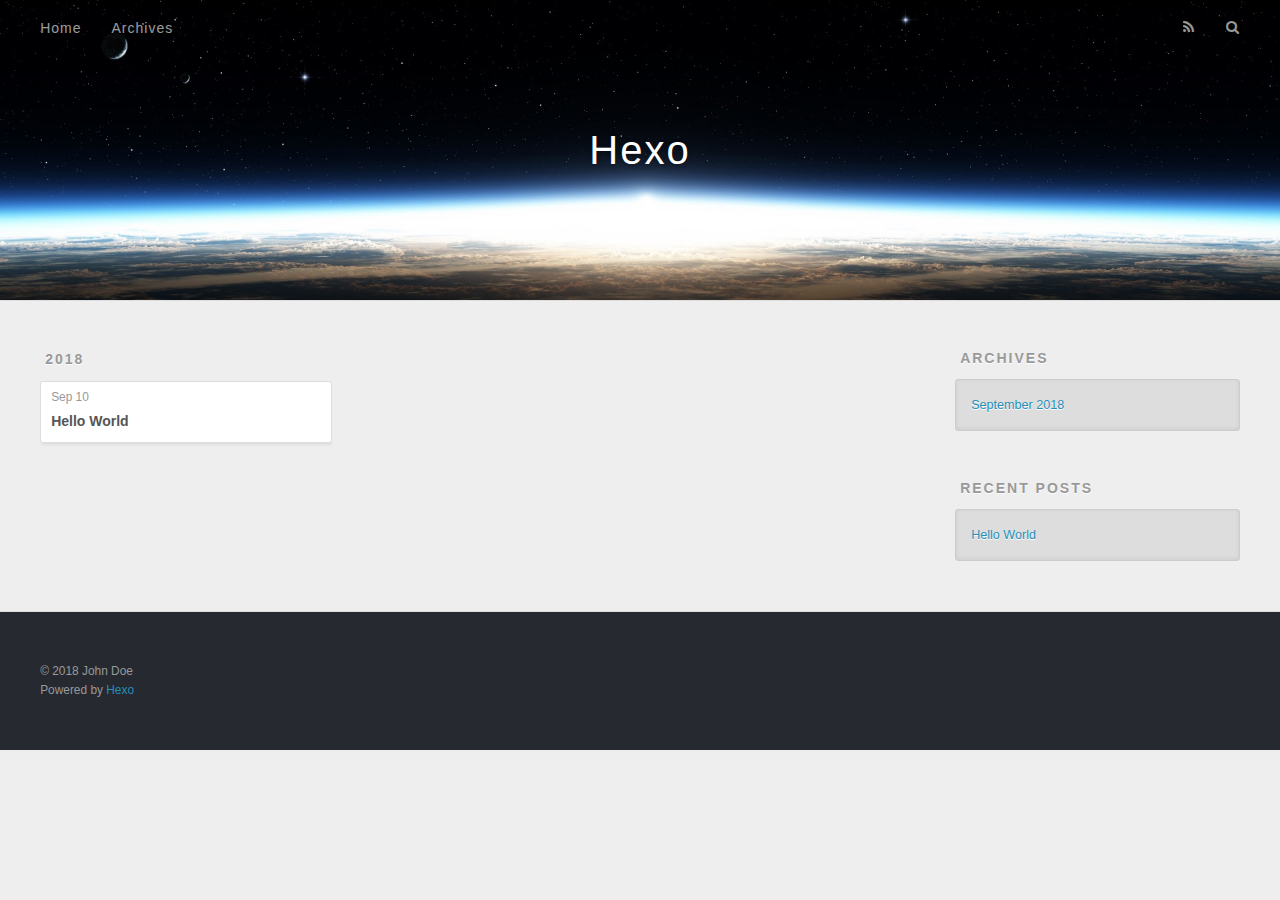
==== archives/index.html @ cf7e6a60 "Site updated: 2018-09-10 21:52:51" ====
<!DOCTYPE html>
<html>
<head>
  <meta charset="utf-8">
  

  
  <title>Archives | Hexo</title>
  <meta name="viewport" content="width=device-width, initial-scale=1, maximum-scale=1">
  <meta property="og:type" content="website">
<meta property="og:title" content="Hexo">
<meta property="og:url" content="http://yoursite.com/archives/index.html">
<meta property="og:site_name" content="Hexo">
<meta property="og:locale" content="default">
<meta name="twitter:card" content="summary">
<meta name="twitter:title" content="Hexo">
  
    <link rel="alternate" href="/atom.xml" title="Hexo" type="application/atom+xml">
  
  
    <link rel="icon" href="/favicon.png">
  
  
    <link href="//fonts.googleapis.com/css?family=Source+Code+Pro" rel="stylesheet" type="text/css">
  
  <link rel="stylesheet" href="/css/style.css">
</head>

<body>
  <div id="container">
    <div id="wrap">
      <header id="header">
  <div id="banner"></div>
  <div id="header-outer" class="outer">
    <div id="header-title" class="inner">
      <h1 id="logo-wrap">
        <a href="/" id="logo">Hexo</a>
      </h1>
      
    </div>
    <div id="header-inner" class="inner">
      <nav id="main-nav">
        <a id="main-nav-toggle" class="nav-icon"></a>
        
          <a class="main-nav-link" href="/">Home</a>
        
          <a class="main-nav-link" href="/archives">Archives</a>
        
      </nav>
      <nav id="sub-nav">
        
          <a id="nav-rss-link" class="nav-icon" href="/atom.xml" title="RSS Feed"></a>
        
        <a id="nav-search-btn" class="nav-icon" title="Search"></a>
      </nav>
      <div id="search-form-wrap">
        <form action="//google.com/search" method="get" accept-charset="UTF-8" class="search-form"><input type="search" name="q" class="search-form-input" placeholder="Search"><button type="submit" class="search-form-submit">&#xF002;</button><input type="hidden" name="sitesearch" value="http://yoursite.com"></form>
      </div>
    </div>
  </div>
</header>
      <div class="outer">
        <section id="main">
  
  
    
    
      
      
      <section class="archives-wrap">
        <div class="archive-year-wrap">
          <a href="/archives/2018" class="archive-year">2018</a>
        </div>
        <div class="archives">
    
    <article class="archive-article archive-type-post">
  <div class="archive-article-inner">
    <header class="archive-article-header">
      <a href="/2018/09/10/hello-world/" class="archive-article-date">
  <time datetime="2018-09-10T13:41:42.374Z" itemprop="datePublished">Sep 10</time>
</a>
      
  
    <h1 itemprop="name">
      <a class="archive-article-title" href="/2018/09/10/hello-world/">Hello World</a>
    </h1>
  

    </header>
  </div>
</article>
  
  
    </div></section>
  


</section>
        
          <aside id="sidebar">
  
    

  
    

  
    
  
    
  <div class="widget-wrap">
    <h3 class="widget-title">Archives</h3>
    <div class="widget">
      <ul class="archive-list"><li class="archive-list-item"><a class="archive-list-link" href="/archives/2018/09/">September 2018</a></li></ul>
    </div>
  </div>


  
    
  <div class="widget-wrap">
    <h3 class="widget-title">Recent Posts</h3>
    <div class="widget">
      <ul>
        
          <li>
            <a href="/2018/09/10/hello-world/">Hello World</a>
          </li>
        
      </ul>
    </div>
  </div>

  
</aside>
        
      </div>
      <footer id="footer">
  
  <div class="outer">
    <div id="footer-info" class="inner">
      &copy; 2018 John Doe<br>
      Powered by <a href="http://hexo.io/" target="_blank">Hexo</a>
    </div>
  </div>
</footer>
    </div>
    <nav id="mobile-nav">
  
    <a href="/" class="mobile-nav-link">Home</a>
  
    <a href="/archives" class="mobile-nav-link">Archives</a>
  
</nav>
    

<script src="//ajax.googleapis.com/ajax/libs/jquery/2.0.3/jquery.min.js"></script>


  <link rel="stylesheet" href="/fancybox/jquery.fancybox.css">
  <script src="/fancybox/jquery.fancybox.pack.js"></script>


<script src="/js/script.js"></script>



  </div>
</body>
</html>
---- css/style.css ----
body {
  width: 100%;
}
body:before,
body:after {
  content: "";
  display: table;
}
body:after {
  clear: both;
}
html,
body,
div,
span,
applet,
object,
iframe,
h1,
h2,
h3,
h4,
h5,
h6,
p,
blockquote,
pre,
a,
abbr,
acronym,
address,
big,
cite,
code,
del,
dfn,
em,
img,
ins,
kbd,
q,
s,
samp,
small,
strike,
strong,
sub,
sup,
tt,
var,
dl,
dt,
dd,
ol,
ul,
li,
fieldset,
form,
label,
legend,
table,
caption,
tbody,
tfoot,
thead,
tr,
th,
td {
  margin: 0;
  padding: 0;
  border: 0;
  outline: 0;
  font-weight: inherit;
  font-style: inherit;
  font-family: inherit;
  font-size: 100%;
  vertical-align: baseline;
}
body {
  line-height: 1;
  color: #000;
  background: #fff;
}
ol,
ul {
  list-style: none;
}
table {
  border-collapse: separate;
  border-spacing: 0;
  vertical-align: middle;
}
caption,
th,
td {
  text-align: left;
  font-weight: normal;
  vertical-align: middle;
}
a img {
  border: none;
}
input,
button {
  margin: 0;
  padding: 0;
}
input::-moz-focus-inner,
button::-moz-focus-inner {
  border: 0;
  padding: 0;
}
@font-face {
  font-family: FontAwesome;
  font-style: normal;
  font-weight: normal;
  src: url("fonts/fontawesome-webfont.eot?v=#4.0.3");
  src: url("fonts/fontawesome-webfont.eot?#iefix&v=#4.0.3") format("embedded-opentype"), url("fonts/fontawesome-webfont.woff?v=#4.0.3") format("woff"), url("fonts/fontawesome-webfont.ttf?v=#4.0.3") format("truetype"), url("fonts/fontawesome-webfont.svg#fontawesomeregular?v=#4.0.3") format("svg");
}
html,
body,
#container {
  height: 100%;
}
body {
  background: #eee;
  font: 14px -apple-system, BlinkMacSystemFont, "Segoe UI", "Roboto", "Oxygen", "Ubuntu", "Cantarell", "Fira Sans", "Droid Sans", "Helvetica Neue", sans-serif;
  -webkit-text-size-adjust: 100%;
}
.outer {
  max-width: 1220px;
  margin: 0 auto;
  padding: 0 20px;
}
.outer:before,
.outer:after {
  content: "";
  display: table;
}
.outer:after {
  clear: both;
}
.inner {
  display: inline;
  float: left;
  width: 98.33333333333333%;
  margin: 0 0.833333333333333%;
}
.left,
.alignleft {
  float: left;
}
.right,
.alignright {
  float: right;
}
.clear {
  clear: both;
}
#container {
  position: relative;
}
.mobile-nav-on {
  overflow: hidden;
}
#wrap {
  height: 100%;
  width: 100%;
  position: absolute;
  top: 0;
  left: 0;
  -webkit-transition: 0.2s ease-out;
  -moz-transition: 0.2s ease-out;
  -ms-transition: 0.2s ease-out;
  transition: 0.2s ease-out;
  z-index: 1;
  background: #eee;
}
.mobile-nav-on #wrap {
  left: 280px;
}
@media screen and (min-width: 768px) {
  #main {
    display: inline;
    float: left;
    width: 73.33333333333333%;
    margin: 0 0.833333333333333%;
  }
}
.article-date,
.article-category-link,
.archive-year,
.widget-title {
  text-decoration: none;
  text-transform: uppercase;
  letter-spacing: 2px;
  color: #999;
  margin-bottom: 1em;
  margin-left: 5px;
  line-height: 1em;
  text-shadow: 0 1px #fff;
  font-weight: bold;
}
.article-inner,
.archive-article-inner {
  background: #fff;
  -webkit-box-shadow: 1px 2px 3px #ddd;
  box-shadow: 1px 2px 3px #ddd;
  border: 1px solid #ddd;
  border-radius: 3px;
}
.article-entry h1,
.widget h1 {
  font-size: 2em;
}
.article-entry h2,
.widget h2 {
  font-size: 1.5em;
}
.article-entry h3,
.widget h3 {
  font-size: 1.3em;
}
.article-entry h4,
.widget h4 {
  font-size: 1.2em;
}
.article-entry h5,
.widget h5 {
  font-size: 1em;
}
.article-entry h6,
.widget h6 {
  font-size: 1em;
  color: #999;
}
.article-entry hr,
.widget hr {
  border: 1px dashed #ddd;
}
.article-entry strong,
.widget strong {
  font-weight: bold;
}
.article-entry em,
.widget em,
.article-entry cite,
.widget cite {
  font-style: italic;
}
.article-entry sup,
.widget sup,
.article-entry sub,
.widget sub {
  font-size: 0.75em;
  line-height: 0;
  position: relative;
  vertical-align: baseline;
}
.article-entry sup,
.widget sup {
  top: -0.5em;
}
.article-entry sub,
.widget sub {
  bottom: -0.2em;
}
.article-entry small,
.widget small {
  font-size: 0.85em;
}
.article-entry acronym,
.widget acronym,
.article-entry abbr,
.widget abbr {
  border-bottom: 1px dotted;
}
.article-entry ul,
.widget ul,
.article-entry ol,
.widget ol,
.article-entry dl,
.widget dl {
  margin: 0 20px;
  line-height: 1.6em;
}
.article-entry ul ul,
.widget ul ul,
.article-entry ol ul,
.widget ol ul,
.article-entry ul ol,
.widget ul ol,
.article-entry ol ol,
.widget ol ol {
  margin-top: 0;
  margin-bottom: 0;
}
.article-entry ul,
.widget ul {
  list-style: disc;
}
.article-entry ol,
.widget ol {
  list-style: decimal;
}
.article-entry dt,
.widget dt {
  font-weight: bold;
}
#header {
  height: 300px;
  position: relative;
  border-bottom: 1px solid #ddd;
}
#header:before,
#header:after {
  content: "";
  position: absolute;
  left: 0;
  right: 0;
  height: 40px;
}
#header:before {
  top: 0;
  background: -webkit-linear-gradient(rgba(0,0,0,0.2), transparent);
  background: -moz-linear-gradient(rgba(0,0,0,0.2), transparent);
  background: -ms-linear-gradient(rgba(0,0,0,0.2), transparent);
  background: linear-gradient(rgba(0,0,0,0.2), transparent);
}
#header:after {
  bottom: 0;
  background: -webkit-linear-gradient(transparent, rgba(0,0,0,0.2));
  background: -moz-linear-gradient(transparent, rgba(0,0,0,0.2));
  background: -ms-linear-gradient(transparent, rgba(0,0,0,0.2));
  background: linear-gradient(transparent, rgba(0,0,0,0.2));
}
#header-outer {
  height: 100%;
  position: relative;
}
#header-inner {
  position: relative;
  overflow: hidden;
}
#banner {
  position: absolute;
  top: 0;
  left: 0;
  width: 100%;
  height: 100%;
  background: url("images/banner.jpg") center #000;
  -webkit-background-size: cover;
  -moz-background-size: cover;
  background-size: cover;
  z-index: -1;
}
#header-title {
  text-align: center;
  height: 40px;
  position: absolute;
  top: 50%;
  left: 0;
  margin-top: -20px;
}
#logo,
#subtitle {
  text-decoration: none;
  color: #fff;
  font-weight: 300;
  text-shadow: 0 1px 4px rgba(0,0,0,0.3);
}
#logo {
  font-size: 40px;
  line-height: 40px;
  letter-spacing: 2px;
}
#subtitle {
  font-size: 16px;
  line-height: 16px;
  letter-spacing: 1px;
}
#subtitle-wrap {
  margin-top: 16px;
}
#main-nav {
  float: left;
  margin-left: -15px;
}
.nav-icon,
.main-nav-link {
  float: left;
  color: #fff;
  opacity: 0.6;
  text-decoration: none;
  text-shadow: 0 1px rgba(0,0,0,0.2);
  -webkit-transition: opacity 0.2s;
  -moz-transition: opacity 0.2s;
  -ms-transition: opacity 0.2s;
  transition: opacity 0.2s;
  display: block;
  padding: 20px 15px;
}
.nav-icon:hover,
.main-nav-link:hover {
  opacity: 1;
}
.nav-icon {
  font-family: FontAwesome;
  text-align: center;
  font-size: 14px;
  width: 14px;
  height: 14px;
  padding: 20px 15px;
  position: relative;
  cursor: pointer;
}
.main-nav-link {
  font-weight: 300;
  letter-spacing: 1px;
}
@media screen and (max-width: 479px) {
  .main-nav-link {
    display: none;
  }
}
#main-nav-toggle {
  display: none;
}
#main-nav-toggle:before {
  content: "\f0c9";
}
@media screen and (max-width: 479px) {
  #main-nav-toggle {
    display: block;
  }
}
#sub-nav {
  float: right;
  margin-right: -15px;
}
#nav-rss-link:before {
  content: "\f09e";
}
#nav-search-btn:before {
  content: "\f002";
}
#search-form-wrap {
  position: absolute;
  top: 15px;
  width: 150px;
  height: 30px;
  right: -150px;
  opacity: 0;
  -webkit-transition: 0.2s ease-out;
  -moz-transition: 0.2s ease-out;
  -ms-transition: 0.2s ease-out;
  transition: 0.2s ease-out;
}
#search-form-wrap.on {
  opacity: 1;
  right: 0;
}
@media screen and (max-width: 479px) {
  #search-form-wrap {
    width: 100%;
    right: -100%;
  }
}
.search-form {
  position: absolute;
  top: 0;
  left: 0;
  right: 0;
  background: #fff;
  padding: 5px 15px;
  border-radius: 15px;
  -webkit-box-shadow: 0 0 10px rgba(0,0,0,0.3);
  box-shadow: 0 0 10px rgba(0,0,0,0.3);
}
.search-form-input {
  border: none;
  background: none;
  color: #555;
  width: 100%;
  font: 13px -apple-system, BlinkMacSystemFont, "Segoe UI", "Roboto", "Oxygen", "Ubuntu", "Cantarell", "Fira Sans", "Droid Sans", "Helvetica Neue", sans-serif;
  outline: none;
}
.search-form-input::-webkit-search-results-decoration,
.search-form-input::-webkit-search-cancel-button {
  -webkit-appearance: none;
}
.search-form-submit {
  position: absolute;
  top: 50%;
  right: 10px;
  margin-top: -7px;
  font: 13px FontAwesome;
  border: none;
  background: none;
  color: #bbb;
  cursor: pointer;
}
.search-form-submit:hover,
.search-form-submit:focus {
  color: #777;
}
.article {
  margin: 50px 0;
}
.article-inner {
  overflow: hidden;
}
.article-meta:before,
.article-meta:after {
  content: "";
  display: table;
}
.article-meta:after {
  clear: both;
}
.article-date {
  float: left;
}
.article-category {
  float: left;
  line-height: 1em;
  color: #ccc;
  text-shadow: 0 1px #fff;
  margin-left: 8px;
}
.article-category:before {
  content: "\2022";
}
.article-category-link {
  margin: 0 12px 1em;
}
.article-header {
  padding: 20px 20px 0;
}
.article-title {
  text-decoration: none;
  font-size: 2em;
  font-weight: bold;
  color: #555;
  line-height: 1.1em;
  -webkit-transition: color 0.2s;
  -moz-transition: color 0.2s;
  -ms-transition: color 0.2s;
  transition: color 0.2s;
}
a.article-title:hover {
  color: #258fb8;
}
.article-entry {
  color: #555;
  padding: 0 20px;
}
.article-entry:before,
.article-entry:after {
  content: "";
  display: table;
}
.article-entry:after {
  clear: both;
}
.article-entry p,
.article-entry table {
  line-height: 1.6em;
  margin: 1.6em 0;
}
.article-entry h1,
.article-entry h2,
.article-entry h3,
.article-entry h4,
.article-entry h5,
.article-entry h6 {
  font-weight: bold;
}
.article-entry h1,
.article-entry h2,
.article-entry h3,
.article-entry h4,
.article-entry h5,
.article-entry h6 {
  line-height: 1.1em;
  margin: 1.1em 0;
}
.article-entry a {
  color: #258fb8;
  text-decoration: none;
}
.article-entry a:hover {
  text-decoration: underline;
}
.article-entry ul,
.article-entry ol,
.article-entry dl {
  margin-top: 1.6em;
  margin-bottom: 1.6em;
}
.article-entry img,
.article-entry video {
  max-width: 100%;
  height: auto;
  display: block;
  margin: auto;
}
.article-entry iframe {
  border: none;
}
.article-entry table {
  width: 100%;
  border-collapse: collapse;
  border-spacing: 0;
}
.article-entry th {
  font-weight: bold;
  border-bottom: 3px solid #ddd;
  padding-bottom: 0.5em;
}
.article-entry td {
  border-bottom: 1px solid #ddd;
  padding: 10px 0;
}
.article-entry blockquote {
  font-family: Georgia, "Times New Roman", serif;
  font-size: 1.4em;
  margin: 1.6em 20px;
  text-align: center;
}
.article-entry blockquote footer {
  font-size: 14px;
  margin: 1.6em 0;
  font-family: -apple-system, BlinkMacSystemFont, "Segoe UI", "Roboto", "Oxygen", "Ubuntu", "Cantarell", "Fira Sans", "Droid Sans", "Helvetica Neue", sans-serif;
}
.article-entry blockquote footer cite:before {
  content: "—";
  padding: 0 0.5em;
}
.article-entry .pullquote {
  text-align: left;
  width: 45%;
  margin: 0;
}
.article-entry .pullquote.left {
  margin-left: 0.5em;
  margin-right: 1em;
}
.article-entry .pullquote.right {
  margin-right: 0.5em;
  margin-left: 1em;
}
.article-entry .caption {
  color: #999;
  display: block;
  font-size: 0.9em;
  margin-top: 0.5em;
  position: relative;
  text-align: center;
}
.article-entry .video-container {
  position: relative;
  padding-top: 56.25%;
  height: 0;
  overflow: hidden;
}
.article-entry .video-container iframe,
.article-entry .video-container object,
.article-entry .video-container embed {
  position: absolute;
  top: 0;
  left: 0;
  width: 100%;
  height: 100%;
  margin-top: 0;
}
.article-more-link a {
  display: inline-block;
  line-height: 1em;
  padding: 6px 15px;
  border-radius: 15px;
  background: #eee;
  color: #999;
  text-shadow: 0 1px #fff;
  text-decoration: none;
}
.article-more-link a:hover {
  background: #258fb8;
  color: #fff;
  text-decoration: none;
  text-shadow: 0 1px #1e7293;
}
.article-footer {
  font-size: 0.85em;
  line-height: 1.6em;
  border-top: 1px solid #ddd;
  padding-top: 1.6em;
  margin: 0 20px 20px;
}
.article-footer:before,
.article-footer:after {
  content: "";
  display: table;
}
.article-footer:after {
  clear: both;
}
.article-footer a {
  color: #999;
  text-decoration: none;
}
.article-footer a:hover {
  color: #555;
}
.article-tag-list-item {
  float: left;
  margin-right: 10px;
}
.article-tag-list-link:before {
  content: "#";
}
.article-comment-link {
  float: right;
}
.article-comment-link:before {
  content: "\f075";
  font-family: FontAwesome;
  padding-right: 8px;
}
.article-share-link {
  cursor: pointer;
  float: right;
  margin-left: 20px;
}
.article-share-link:before {
  content: "\f064";
  font-family: FontAwesome;
  padding-right: 6px;
}
#article-nav {
  position: relative;
}
#article-nav:before,
#article-nav:after {
  content: "";
  display: table;
}
#article-nav:after {
  clear: both;
}
@media screen and (min-width: 768px) {
  #article-nav {
    margin: 50px 0;
  }
  #article-nav:before {
    width: 8px;
    height: 8px;
    position: absolute;
    top: 50%;
    left: 50%;
    margin-top: -4px;
    margin-left: -4px;
    content: "";
    border-radius: 50%;
    background: #ddd;
    -webkit-box-shadow: 0 1px 2px #fff;
    box-shadow: 0 1px 2px #fff;
  }
}
.article-nav-link-wrap {
  text-decoration: none;
  text-shadow: 0 1px #fff;
  color: #999;
  -webkit-box-sizing: border-box;
  -moz-box-sizing: border-box;
  box-sizing: border-box;
  margin-top: 50px;
  text-align: center;
  display: block;
}
.article-nav-link-wrap:hover {
  color: #555;
}
@media screen and (min-width: 768px) {
  .article-nav-link-wrap {
    width: 50%;
    margin-top: 0;
  }
}
@media screen and (min-width: 768px) {
  #article-nav-newer {
    float: left;
    text-align: right;
    padding-right: 20px;
  }
}
@media screen and (min-width: 768px) {
  #article-nav-older {
    float: right;
    text-align: left;
    padding-left: 20px;
  }
}
.article-nav-caption {
  text-transform: uppercase;
  letter-spacing: 2px;
  color: #ddd;
  line-height: 1em;
  font-weight: bold;
}
#article-nav-newer .article-nav-caption {
  margin-right: -2px;
}
.article-nav-title {
  font-size: 0.85em;
  line-height: 1.6em;
  margin-top: 0.5em;
}
.article-share-box {
  position: absolute;
  display: none;
  background: #fff;
  -webkit-box-shadow: 1px 2px 10px rgba(0,0,0,0.2);
  box-shadow: 1px 2px 10px rgba(0,0,0,0.2);
  border-radius: 3px;
  margin-left: -145px;
  overflow: hidden;
  z-index: 1;
}
.article-share-box.on {
  display: block;
}
.article-share-input {
  width: 100%;
  background: none;
  -webkit-box-sizing: border-box;
  -moz-box-sizing: border-box;
  box-sizing: border-box;
  font: 14px -apple-system, BlinkMacSystemFont, "Segoe UI", "Roboto", "Oxygen", "Ubuntu", "Cantarell", "Fira Sans", "Droid Sans", "Helvetica Neue", sans-serif;
  padding: 0 15px;
  color: #555;
  outline: none;
  border: 1px solid #ddd;
  border-radius: 3px 3px 0 0;
  height: 36px;
  line-height: 36px;
}
.article-share-links {
  background: #eee;
}
.article-share-links:before,
.article-share-links:after {
  content: "";
  display: table;
}
.article-share-links:after {
  clear: both;
}
.article-share-twitter,
.article-share-facebook,
.article-share-pinterest,
.article-share-google {
  width: 50px;
  height: 36px;
  display: block;
  float: left;
  position: relative;
  color: #999;
  text-shadow: 0 1px #fff;
}
.article-share-twitter:before,
.article-share-facebook:before,
.article-share-pinterest:before,
.article-share-google:before {
  font-size: 20px;
  font-family: FontAwesome;
  width: 20px;
  height: 20px;
  position: absolute;
  top: 50%;
  left: 50%;
  margin-top: -10px;
  margin-left: -10px;
  text-align: center;
}
.article-share-twitter:hover,
.article-share-facebook:hover,
.article-share-pinterest:hover,
.article-share-google:hover {
  color: #fff;
}
.article-share-twitter:before {
  content: "\f099";
}
.article-share-twitter:hover {
  background: #00aced;
  text-shadow: 0 1px #008abe;
}
.article-share-facebook:before {
  content: "\f09a";
}
.article-share-facebook:hover {
  background: #3b5998;
  text-shadow: 0 1px #2f477a;
}
.article-share-pinterest:before {
  content: "\f0d2";
}
.article-share-pinterest:hover {
  background: #cb2027;
  text-shadow: 0 1px #a21a1f;
}
.article-share-google:before {
  content: "\f0d5";
}
.article-share-google:hover {
  background: #dd4b39;
  text-shadow: 0 1px #be3221;
}
.article-gallery {
  background: #000;
  position: relative;
}
.article-gallery-photos {
  position: relative;
  overflow: hidden;
}
.article-gallery-img {
  display: none;
  max-width: 100%;
}
.article-gallery-img:first-child {
  display: block;
}
.article-gallery-img.loaded {
  position: absolute;
  display: block;
}
.article-gallery-img img {
  display: block;
  max-width: 100%;
  margin: 0 auto;
}
#comments {
  background: #fff;
  -webkit-box-shadow: 1px 2px 3px #ddd;
  box-shadow: 1px 2px 3px #ddd;
  padding: 20px;
  border: 1px solid #ddd;
  border-radius: 3px;
  margin: 50px 0;
}
#comments a {
  color: #258fb8;
}
.archives-wrap {
  margin: 50px 0;
}
.archives:before,
.archives:after {
  content: "";
  display: table;
}
.archives:after {
  clear: both;
}
.archive-year-wrap {
  margin-bottom: 1em;
}
.archives {
  -webkit-column-gap: 10px;
  -moz-column-gap: 10px;
  column-gap: 10px;
}
@media screen and (min-width: 480px) and (max-width: 767px) {
  .archives {
    -webkit-column-count: 2;
    -moz-column-count: 2;
    column-count: 2;
  }
}
@media screen and (min-width: 768px) {
  .archives {
    -webkit-column-count: 3;
    -moz-column-count: 3;
    column-count: 3;
  }
}
.archive-article {
  -webkit-column-break-inside: avoid;
  page-break-inside: avoid;
  overflow: hidden;
  break-inside: avoid-column;
}
.archive-article-inner {
  padding: 10px;
  margin-bottom: 15px;
}
.archive-article-title {
  text-decoration: none;
  font-weight: bold;
  color: #555;
  -webkit-transition: color 0.2s;
  -moz-transition: color 0.2s;
  -ms-transition: color 0.2s;
  transition: color 0.2s;
  line-height: 1.6em;
}
.archive-article-title:hover {
  color: #258fb8;
}
.archive-article-footer {
  margin-top: 1em;
}
.archive-article-date {
  color: #999;
  text-decoration: none;
  font-size: 0.85em;
  line-height: 1em;
  margin-bottom: 0.5em;
  display: block;
}
#page-nav {
  margin: 50px auto;
  background: #fff;
  -webkit-box-shadow: 1px 2px 3px #ddd;
  box-shadow: 1px 2px 3px #ddd;
  border: 1px solid #ddd;
  border-radius: 3px;
  text-align: center;
  color: #999;
  overflow: hidden;
}
#page-nav:before,
#page-nav:after {
  content: "";
  display: table;
}
#page-nav:after {
  clear: both;
}
#page-nav a,
#page-nav span {
  padding: 10px 20px;
  line-height: 1;
  height: 2ex;
}
#page-nav a {
  color: #999;
  text-decoration: none;
}
#page-nav a:hover {
  background: #999;
  color: #fff;
}
#page-nav .prev {
  float: left;
}
#page-nav .next {
  float: right;
}
#page-nav .page-number {
  display: inline-block;
}
@media screen and (max-width: 479px) {
  #page-nav .page-number {
    display: none;
  }
}
#page-nav .current {
  color: #555;
  font-weight: bold;
}
#page-nav .space {
  color: #ddd;
}
#footer {
  background: #262a30;
  padding: 50px 0;
  border-top: 1px solid #ddd;
  color: #999;
}
#footer a {
  color: #258fb8;
  text-decoration: none;
}
#footer a:hover {
  text-decoration: underline;
}
#footer-info {
  line-height: 1.6em;
  font-size: 0.85em;
}
.article-entry pre,
.article-entry .highlight {
  background: #2d2d2d;
  margin: 0 -20px;
  padding: 15px 20px;
  border-style: solid;
  border-color: #ddd;
  border-width: 1px 0;
  overflow: auto;
  color: #ccc;
  line-height: 22.400000000000002px;
}
.article-entry .highlight .gutter pre,
.article-entry .gist .gist-file .gist-data .line-numbers {
  color: #666;
  font-size: 0.85em;
}
.article-entry pre,
.article-entry code {
  font-family: "Source Code Pro", Consolas, Monaco, Menlo, Consolas, monospace;
}
.article-entry code {
  background: #eee;
  text-shadow: 0 1px #fff;
  padding: 0 0.3em;
}
.article-entry pre code {
  background: none;
  text-shadow: none;
  padding: 0;
}
.article-entry .highlight pre {
  border: none;
  margin: 0;
  padding: 0;
}
.article-entry .highlight table {
  margin: 0;
  width: auto;
}
.article-entry .highlight td {
  border: none;
  padding: 0;
}
.article-entry .highlight figcaption {
  font-size: 0.85em;
  color: #999;
  line-height: 1em;
  margin-bottom: 1em;
}
.article-entry .highlight figcaption:before,
.article-entry .highlight figcaption:after {
  content: "";
  display: table;
}
.article-entry .highlight figcaption:after {
  clear: both;
}
.article-entry .highlight figcaption a {
  float: right;
}
.article-entry .highlight .gutter pre {
  text-align: right;
  padding-right: 20px;
}
.article-entry .highlight .line {
  height: 22.400000000000002px;
}
.article-entry .highlight .line.marked {
  background: #515151;
}
.article-entry .gist {
  margin: 0 -20px;
  border-style: solid;
  border-color: #ddd;
  border-width: 1px 0;
  background: #2d2d2d;
  padding: 15px 20px 15px 0;
}
.article-entry .gist .gist-file {
  border: none;
  font-family: "Source Code Pro", Consolas, Monaco, Menlo, Consolas, monospace;
  margin: 0;
}
.article-entry .gist .gist-file .gist-data {
  background: none;
  border: none;
}
.article-entry .gist .gist-file .gist-data .line-numbers {
  background: none;
  border: none;
  padding: 0 20px 0 0;
}
.article-entry .gist .gist-file .gist-data .line-data {
  padding: 0 !important;
}
.article-entry .gist .gist-file .highlight {
  margin: 0;
  padding: 0;
  border: none;
}
.article-entry .gist .gist-file .gist-meta {
  background: #2d2d2d;
  color: #999;
  font: 0.85em -apple-system, BlinkMacSystemFont, "Segoe UI", "Roboto", "Oxygen", "Ubuntu", "Cantarell", "Fira Sans", "Droid Sans", "Helvetica Neue", sans-serif;
  text-shadow: 0 0;
  padding: 0;
  margin-top: 1em;
  margin-left: 20px;
}
.article-entry .gist .gist-file .gist-meta a {
  color: #258fb8;
  font-weight: normal;
}
.article-entry .gist .gist-file .gist-meta a:hover {
  text-decoration: underline;
}
pre .comment,
pre .title {
  color: #999;
}
pre .variable,
pre .attribute,
pre .tag,
pre .regexp,
pre .ruby .constant,
pre .xml .tag .title,
pre .xml .pi,
pre .xml .doctype,
pre .html .doctype,
pre .css .id,
pre .css .class,
pre .css .pseudo {
  color: #f2777a;
}
pre .number,
pre .preprocessor,
pre .built_in,
pre .literal,
pre .params,
pre .constant {
  color: #f99157;
}
pre .class,
pre .ruby .class .title,
pre .css .rules .attribute {
  color: #9c9;
}
pre .string,
pre .value,
pre .inheritance,
pre .header,
pre .ruby .symbol,
pre .xml .cdata {
  color: #9c9;
}
pre .css .hexcolor {
  color: #6cc;
}
pre .function,
pre .python .decorator,
pre .python .title,
pre .ruby .function .title,
pre .ruby .title .keyword,
pre .perl .sub,
pre .javascript .title,
pre .coffeescript .title {
  color: #69c;
}
pre .keyword,
pre .javascript .function {
  color: #c9c;
}
@media screen and (max-width: 479px) {
  #mobile-nav {
    position: absolute;
    top: 0;
    left: 0;
    width: 280px;
    height: 100%;
    background: #191919;
    border-right: 1px solid #fff;
  }
}
@media screen and (max-width: 479px) {
  .mobile-nav-link {
    display: block;
    color: #999;
    text-decoration: none;
    padding: 15px 20px;
    font-weight: bold;
  }
  .mobile-nav-link:hover {
    color: #fff;
  }
}
@media screen and (min-width: 768px) {
  #sidebar {
    display: inline;
    float: left;
    width: 23.333333333333332%;
    margin: 0 0.833333333333333%;
  }
}
.widget-wrap {
  margin: 50px 0;
}
.widget {
  color: #777;
  text-shadow: 0 1px #fff;
  background: #ddd;
  -webkit-box-shadow: 0 -1px 4px #ccc inset;
  box-shadow: 0 -1px 4px #ccc inset;
  border: 1px solid #ccc;
  padding: 15px;
  border-radius: 3px;
}
.widget a {
  color: #258fb8;
  text-decoration: none;
}
.widget a:hover {
  text-decoration: underline;
}
.widget ul ul,
.widget ol ul,
.widget dl ul,
.widget ul ol,
.widget ol ol,
.widget dl ol,
.widget ul dl,
.widget ol dl,
.widget dl dl {
  margin-left: 15px;
  list-style: disc;
}
.widget {
  line-height: 1.6em;
  word-wrap: break-word;
  font-size: 0.9em;
}
.widget ul,
.widget ol {
  list-style: none;
  margin: 0;
}
.widget ul ul,
.widget ol ul,
.widget ul ol,
.widget ol ol {
  margin: 0 20px;
}
.widget ul ul,
.widget ol ul {
  list-style: disc;
}
.widget ul ol,
.widget ol ol {
  list-style: decimal;
}
.category-list-count,
.tag-list-count,
.archive-list-count {
  padding-left: 5px;
  color: #999;
  font-size: 0.85em;
}
.category-list-count:before,
.tag-list-count:before,
.archive-list-count:before {
  content: "(";
}
.category-list-count:after,
.tag-list-count:after,
.archive-list-count:after {
  content: ")";
}
.tagcloud a {
  margin-right: 5px;
  display: inline-block;
}
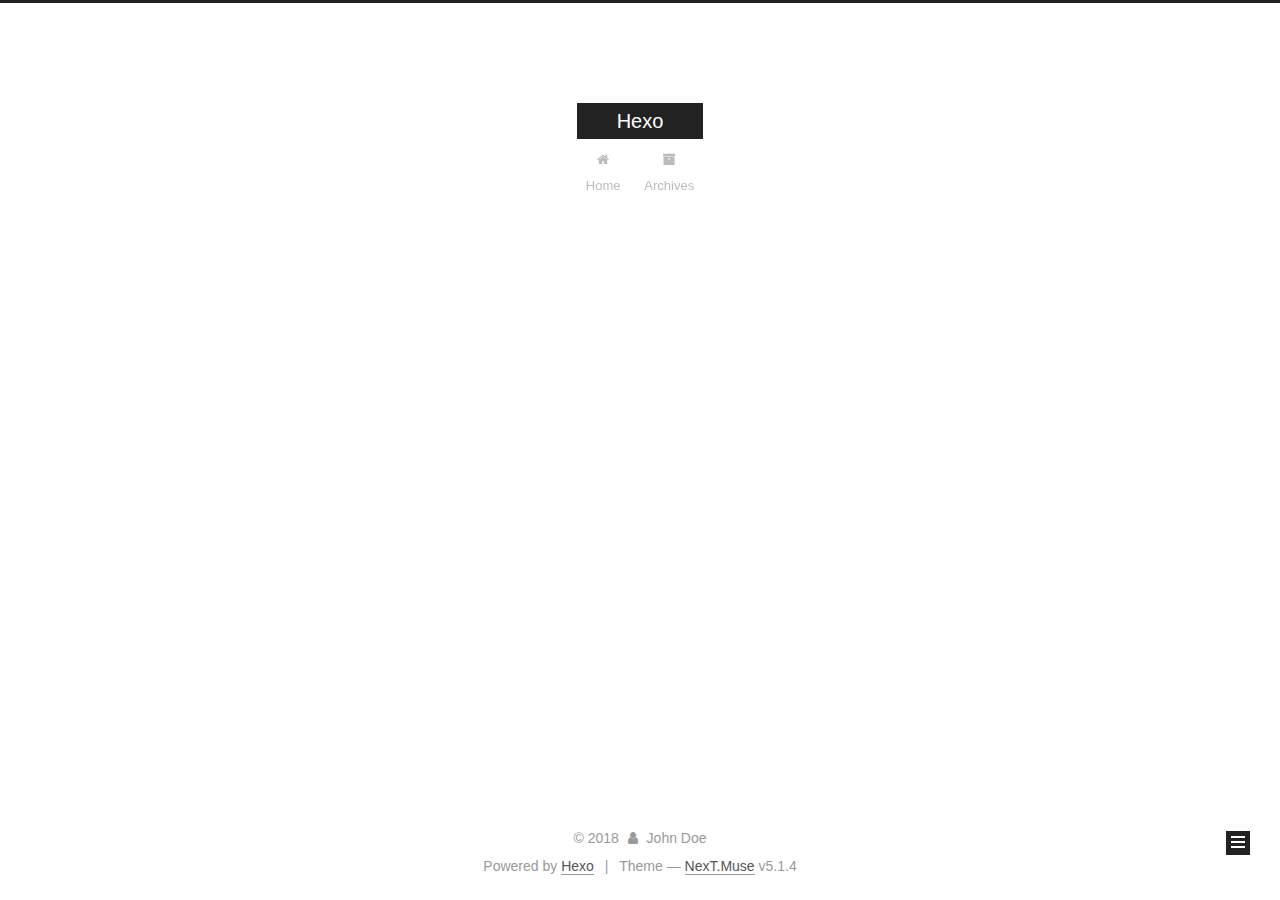
==== commit 0ccce59e: "Site updated: 2018-09-11 11:29:07" ====
--- a/archives/index.html
+++ b/archives/index.html
@@ -1,170 +1,551 @@
 <!DOCTYPE html>
-<html>
+
+
+
+  
+
+
+<html class="theme-next muse use-motion" lang="">
 <head>
-  <meta charset="utf-8">
-  
-
-  
-  <title>Archives | Hexo</title>
-  <meta name="viewport" content="width=device-width, initial-scale=1, maximum-scale=1">
-  <meta property="og:type" content="website">
+  <meta charset="UTF-8"/>
+<meta http-equiv="X-UA-Compatible" content="IE=edge" />
+<meta name="viewport" content="width=device-width, initial-scale=1, maximum-scale=1"/>
+<meta name="theme-color" content="#222">
+
+
+
+
+
+
+
+
+
+<meta http-equiv="Cache-Control" content="no-transform" />
+<meta http-equiv="Cache-Control" content="no-siteapp" />
+
+
+
+
+
+
+
+
+
+
+
+
+
+
+
+
+  
+  
+  <link href="/lib/fancybox/source/jquery.fancybox.css?v=2.1.5" rel="stylesheet" type="text/css" />
+
+
+
+
+
+
+
+<link href="/lib/font-awesome/css/font-awesome.min.css?v=4.6.2" rel="stylesheet" type="text/css" />
+
+<link href="/css/main.css?v=5.1.4" rel="stylesheet" type="text/css" />
+
+
+  <link rel="apple-touch-icon" sizes="180x180" href="/images/apple-touch-icon-next.png?v=5.1.4">
+
+
+  <link rel="icon" type="image/png" sizes="32x32" href="/images/favicon-32x32-next.png?v=5.1.4">
+
+
+  <link rel="icon" type="image/png" sizes="16x16" href="/images/favicon-16x16-next.png?v=5.1.4">
+
+
+  <link rel="mask-icon" href="/images/logo.svg?v=5.1.4" color="#222">
+
+
+
+
+
+  <meta name="keywords" content="Hexo, NexT" />
+
+
+
+
+
+
+
+
+
+
+<meta property="og:type" content="website">
 <meta property="og:title" content="Hexo">
 <meta property="og:url" content="http://yoursite.com/archives/index.html">
 <meta property="og:site_name" content="Hexo">
 <meta property="og:locale" content="default">
 <meta name="twitter:card" content="summary">
 <meta name="twitter:title" content="Hexo">
-  
-    <link rel="alternate" href="/atom.xml" title="Hexo" type="application/atom+xml">
-  
-  
-    <link rel="icon" href="/favicon.png">
-  
-  
-    <link href="//fonts.googleapis.com/css?family=Source+Code+Pro" rel="stylesheet" type="text/css">
-  
-  <link rel="stylesheet" href="/css/style.css">
+
+
+
+<script type="text/javascript" id="hexo.configurations">
+  var NexT = window.NexT || {};
+  var CONFIG = {
+    root: '/',
+    scheme: 'Muse',
+    version: '5.1.4',
+    sidebar: {"position":"left","display":"post","offset":12,"b2t":false,"scrollpercent":false,"onmobile":false},
+    fancybox: true,
+    tabs: true,
+    motion: {"enable":true,"async":false,"transition":{"post_block":"fadeIn","post_header":"slideDownIn","post_body":"slideDownIn","coll_header":"slideLeftIn","sidebar":"slideUpIn"}},
+    duoshuo: {
+      userId: '0',
+      author: 'Author'
+    },
+    algolia: {
+      applicationID: '',
+      apiKey: '',
+      indexName: '',
+      hits: {"per_page":10},
+      labels: {"input_placeholder":"Search for Posts","hits_empty":"We didn't find any results for the search: ${query}","hits_stats":"${hits} results found in ${time} ms"}
+    }
+  };
+</script>
+
+
+
+  <link rel="canonical" href="http://yoursite.com/archives/"/>
+
+
+
+
+
+  <title>Archive | Hexo</title>
+  
+
+
+
+
+
+
+
+
 </head>
 
-<body>
-  <div id="container">
-    <div id="wrap">
-      <header id="header">
-  <div id="banner"></div>
-  <div id="header-outer" class="outer">
-    <div id="header-title" class="inner">
-      <h1 id="logo-wrap">
-        <a href="/" id="logo">Hexo</a>
-      </h1>
-      
+<body itemscope itemtype="http://schema.org/WebPage" lang="default">
+
+  
+  
+    
+  
+
+  <div class="container sidebar-position-left page-archive">
+    <div class="headband"></div>
+
+    <header id="header" class="header" itemscope itemtype="http://schema.org/WPHeader">
+      <div class="header-inner"><div class="site-brand-wrapper">
+  <div class="site-meta ">
+    
+
+    <div class="custom-logo-site-title">
+      <a href="/"  class="brand" rel="start">
+        <span class="logo-line-before"><i></i></span>
+        <span class="site-title">Hexo</span>
+        <span class="logo-line-after"><i></i></span>
+      </a>
     </div>
-    <div id="header-inner" class="inner">
-      <nav id="main-nav">
-        <a id="main-nav-toggle" class="nav-icon"></a>
-        
-          <a class="main-nav-link" href="/">Home</a>
-        
-          <a class="main-nav-link" href="/archives">Archives</a>
-        
-      </nav>
-      <nav id="sub-nav">
-        
-          <a id="nav-rss-link" class="nav-icon" href="/atom.xml" title="RSS Feed"></a>
-        
-        <a id="nav-search-btn" class="nav-icon" title="Search"></a>
-      </nav>
-      <div id="search-form-wrap">
-        <form action="//google.com/search" method="get" accept-charset="UTF-8" class="search-form"><input type="search" name="q" class="search-form-input" placeholder="Search"><button type="submit" class="search-form-submit">&#xF002;</button><input type="hidden" name="sitesearch" value="http://yoursite.com"></form>
+      
+        <p class="site-subtitle"></p>
+      
+  </div>
+
+  <div class="site-nav-toggle">
+    <button>
+      <span class="btn-bar"></span>
+      <span class="btn-bar"></span>
+      <span class="btn-bar"></span>
+    </button>
+  </div>
+</div>
+
+<nav class="site-nav">
+  
+
+  
+    <ul id="menu" class="menu">
+      
+        
+        <li class="menu-item menu-item-home">
+          <a href="/" rel="section">
+            
+              <i class="menu-item-icon fa fa-fw fa-home"></i> <br />
+            
+            Home
+          </a>
+        </li>
+      
+        
+        <li class="menu-item menu-item-archives">
+          <a href="/archives/" rel="section">
+            
+              <i class="menu-item-icon fa fa-fw fa-archive"></i> <br />
+            
+            Archives
+          </a>
+        </li>
+      
+
+      
+    </ul>
+  
+
+  
+</nav>
+
+
+
+ </div>
+    </header>
+
+    <main id="main" class="main">
+      <div class="main-inner">
+        <div class="content-wrap">
+          <div id="content" class="content">
+            
+
+  
+  
+  
+  <div class="post-block archive">
+    <div id="posts" class="posts-collapse">
+      <span class="archive-move-on"></span>
+
+      <span class="archive-page-counter">
+        
+        
+        
+          
+        
+        Um..! 1 post. Keep on posting.
+      </span>
+
+      
+
+        
+        
+        
+
+        
+          
+          <div class="collection-title">
+            <h1 class="archive-year" id="archive-year-2018">2018</h1>
+          </div>
+        
+        
+
+        
+
+  <article class="post post-type-normal" itemscope itemtype="http://schema.org/Article">
+    <header class="post-header">
+
+      <h2 class="post-title">
+        
+            <a class="post-title-link" href="/2018/09/10/hello-world/" itemprop="url">
+              
+                <span itemprop="name">Hello World</span>
+              
+            </a>
+        
+      </h2>
+
+      <div class="post-meta">
+        <time class="post-time" itemprop="dateCreated"
+              datetime="2018-09-10T21:41:42+08:00"
+              content="2018-09-10" >
+          09-10
+        </time>
       </div>
+
+    </header>
+  </article>
+
+
+
+      
+
     </div>
   </div>
-</header>
-      <div class="outer">
-        <section id="main">
-  
-  
-    
-    
-      
-      
-      <section class="archives-wrap">
-        <div class="archive-year-wrap">
-          <a href="/archives/2018" class="archive-year">2018</a>
+  
+  
+  
+
+  
+
+
+
+          </div>
+          
+
+
+          
+
         </div>
-        <div class="archives">
-    
-    <article class="archive-article archive-type-post">
-  <div class="archive-article-inner">
-    <header class="archive-article-header">
-      <a href="/2018/09/10/hello-world/" class="archive-article-date">
-  <time datetime="2018-09-10T13:41:42.374Z" itemprop="datePublished">Sep 10</time>
-</a>
-      
-  
-    <h1 itemprop="name">
-      <a class="archive-article-title" href="/2018/09/10/hello-world/">Hello World</a>
-    </h1>
-  
-
-    </header>
-  </div>
-</article>
-  
-  
-    </div></section>
-  
-
-
-</section>
-        
-          <aside id="sidebar">
-  
-    
-
-  
-    
-
-  
-    
-  
-    
-  <div class="widget-wrap">
-    <h3 class="widget-title">Archives</h3>
-    <div class="widget">
-      <ul class="archive-list"><li class="archive-list-item"><a class="archive-list-link" href="/archives/2018/09/">September 2018</a></li></ul>
+        
+          
+  
+  <div class="sidebar-toggle">
+    <div class="sidebar-toggle-line-wrap">
+      <span class="sidebar-toggle-line sidebar-toggle-line-first"></span>
+      <span class="sidebar-toggle-line sidebar-toggle-line-middle"></span>
+      <span class="sidebar-toggle-line sidebar-toggle-line-last"></span>
     </div>
   </div>
 
-
-  
+  <aside id="sidebar" class="sidebar">
     
-  <div class="widget-wrap">
-    <h3 class="widget-title">Recent Posts</h3>
-    <div class="widget">
-      <ul>
-        
-          <li>
-            <a href="/2018/09/10/hello-world/">Hello World</a>
-          </li>
-        
-      </ul>
+    <div class="sidebar-inner">
+
+      
+
+      
+
+      <section class="site-overview-wrap sidebar-panel sidebar-panel-active">
+        <div class="site-overview">
+          <div class="site-author motion-element" itemprop="author" itemscope itemtype="http://schema.org/Person">
+            
+              <p class="site-author-name" itemprop="name">John Doe</p>
+              <p class="site-description motion-element" itemprop="description"></p>
+          </div>
+
+          <nav class="site-state motion-element">
+
+            
+              <div class="site-state-item site-state-posts">
+              
+                <a href="/archives/">
+              
+                  <span class="site-state-item-count">1</span>
+                  <span class="site-state-item-name">posts</span>
+                </a>
+              </div>
+            
+
+            
+
+            
+
+          </nav>
+
+          
+
+          
+
+          
+          
+
+          
+          
+
+          
+
+        </div>
+      </section>
+
+      
+
+      
+
     </div>
+  </aside>
+
+
+        
+      </div>
+    </main>
+
+    <footer id="footer" class="footer">
+      <div class="footer-inner">
+        <div class="copyright">&copy; <span itemprop="copyrightYear">2018</span>
+  <span class="with-love">
+    <i class="fa fa-user"></i>
+  </span>
+  <span class="author" itemprop="copyrightHolder">John Doe</span>
+
+  
+</div>
+
+
+  <div class="powered-by">Powered by <a class="theme-link" target="_blank" href="https://hexo.io">Hexo</a></div>
+
+
+
+  <span class="post-meta-divider">|</span>
+
+
+
+  <div class="theme-info">Theme &mdash; <a class="theme-link" target="_blank" href="https://github.com/iissnan/hexo-theme-next">NexT.Muse</a> v5.1.4</div>
+
+
+
+
+        
+
+
+
+
+
+
+
+        
+      </div>
+    </footer>
+
+    
+      <div class="back-to-top">
+        <i class="fa fa-arrow-up"></i>
+        
+      </div>
+    
+
+    
+
   </div>
 
   
-</aside>
-        
-      </div>
-      <footer id="footer">
-  
-  <div class="outer">
-    <div id="footer-info" class="inner">
-      &copy; 2018 John Doe<br>
-      Powered by <a href="http://hexo.io/" target="_blank">Hexo</a>
-    </div>
-  </div>
-</footer>
-    </div>
-    <nav id="mobile-nav">
-  
-    <a href="/" class="mobile-nav-link">Home</a>
-  
-    <a href="/archives" class="mobile-nav-link">Archives</a>
-  
-</nav>
-    
-
-<script src="//ajax.googleapis.com/ajax/libs/jquery/2.0.3/jquery.min.js"></script>
-
-
-  <link rel="stylesheet" href="/fancybox/jquery.fancybox.css">
-  <script src="/fancybox/jquery.fancybox.pack.js"></script>
-
-
-<script src="/js/script.js"></script>
-
-
-
-  </div>
+
+<script type="text/javascript">
+  if (Object.prototype.toString.call(window.Promise) !== '[object Function]') {
+    window.Promise = null;
+  }
+</script>
+
+
+
+
+
+
+
+
+
+  
+
+
+
+
+
+
+
+
+
+
+
+
+  
+  
+    <script type="text/javascript" src="/lib/jquery/index.js?v=2.1.3"></script>
+  
+
+  
+  
+    <script type="text/javascript" src="/lib/fastclick/lib/fastclick.min.js?v=1.0.6"></script>
+  
+
+  
+  
+    <script type="text/javascript" src="/lib/jquery_lazyload/jquery.lazyload.js?v=1.9.7"></script>
+  
+
+  
+  
+    <script type="text/javascript" src="/lib/velocity/velocity.min.js?v=1.2.1"></script>
+  
+
+  
+  
+    <script type="text/javascript" src="/lib/velocity/velocity.ui.min.js?v=1.2.1"></script>
+  
+
+  
+  
+    <script type="text/javascript" src="/lib/fancybox/source/jquery.fancybox.pack.js?v=2.1.5"></script>
+  
+
+
+  
+
+
+  <script type="text/javascript" src="/js/src/utils.js?v=5.1.4"></script>
+
+  <script type="text/javascript" src="/js/src/motion.js?v=5.1.4"></script>
+
+
+
+  
+  
+
+  
+
+  
+
+
+  <script type="text/javascript" src="/js/src/bootstrap.js?v=5.1.4"></script>
+
+
+
+  
+
+
+  
+
+
+
+
+	
+
+
+
+
+
+  
+
+
+
+
+
+  
+
+
+
+
+
+
+
+
+
+
+
+
+  
+
+
+
+
+
+  
+
+  
+
+  
+
+  
+  
+
+  
+
+  
+
+  
+
 </body>
-</html>+</html>
--- a/css/main.css
+++ b/css/main.css
@@ -0,0 +1,2662 @@
+/* normalize.css v3.0.2 | MIT License | git.io/normalize */
+html {
+  font-family: sans-serif; /* 1 */
+  -ms-text-size-adjust: 100%; /* 2 */
+  -webkit-text-size-adjust: 100%; /* 2 */
+}
+body {
+  margin: 0;
+}
+article,
+aside,
+details,
+figcaption,
+figure,
+footer,
+header,
+hgroup,
+main,
+menu,
+nav,
+section,
+summary {
+  display: block;
+}
+audio,
+canvas,
+progress,
+video {
+  display: inline-block; /* 1 */
+  vertical-align: baseline; /* 2 */
+}
+audio:not([controls]) {
+  display: none;
+  height: 0;
+}
+[hidden],
+template {
+  display: none;
+}
+a {
+  background-color: transparent;
+}
+a:active,
+a:hover {
+  outline: 0;
+}
+abbr[title] {
+  border-bottom: 1px dotted;
+}
+b,
+strong {
+  font-weight: bold;
+}
+dfn {
+  font-style: italic;
+}
+h1 {
+  font-size: 2em;
+  margin: 0.67em 0;
+}
+mark {
+  background: #ff0;
+  color: #000;
+}
+small {
+  font-size: 80%;
+}
+sub,
+sup {
+  font-size: 75%;
+  line-height: 0;
+  position: relative;
+  vertical-align: baseline;
+}
+sup {
+  top: -0.5em;
+}
+sub {
+  bottom: -0.25em;
+}
+img {
+  border: 0;
+}
+svg:not(:root) {
+  overflow: hidden;
+}
+figure {
+  margin: 1em 40px;
+}
+hr {
+  -moz-box-sizing: content-box;
+  box-sizing: content-box;
+  height: 0;
+}
+pre {
+  overflow: auto;
+}
+code,
+kbd,
+pre,
+samp {
+  font-family: monospace, monospace;
+  font-size: 1em;
+}
+button,
+input,
+optgroup,
+select,
+textarea {
+  color: inherit; /* 1 */
+  font: inherit; /* 2 */
+  margin: 0; /* 3 */
+}
+button {
+  overflow: visible;
+}
+button,
+select {
+  text-transform: none;
+}
+button,
+html input[type="button"],
+input[type="reset"],
+input[type="submit"] {
+  -webkit-appearance: button; /* 2 */
+  cursor: pointer; /* 3 */
+}
+button[disabled],
+html input[disabled] {
+  cursor: default;
+}
+button::-moz-focus-inner,
+input::-moz-focus-inner {
+  border: 0;
+  padding: 0;
+}
+input {
+  line-height: normal;
+}
+input[type="checkbox"],
+input[type="radio"] {
+  box-sizing: border-box; /* 1 */
+  padding: 0; /* 2 */
+}
+input[type="number"]::-webkit-inner-spin-button,
+input[type="number"]::-webkit-outer-spin-button {
+  height: auto;
+}
+input[type="search"] {
+  -webkit-appearance: textfield; /* 1 */
+  -moz-box-sizing: content-box;
+  -webkit-box-sizing: content-box; /* 2 */
+  box-sizing: content-box;
+}
+input[type="search"]::-webkit-search-cancel-button,
+input[type="search"]::-webkit-search-decoration {
+  -webkit-appearance: none;
+}
+fieldset {
+  border: 1px solid #c0c0c0;
+  margin: 0 2px;
+  padding: 0.35em 0.625em 0.75em;
+}
+legend {
+  border: 0; /* 1 */
+  padding: 0; /* 2 */
+}
+textarea {
+  overflow: auto;
+}
+optgroup {
+  font-weight: bold;
+}
+table {
+  border-collapse: collapse;
+  border-spacing: 0;
+}
+td,
+th {
+  padding: 0;
+}
+::selection {
+  background: #262a30;
+  color: #fff;
+}
+body {
+  position: relative;
+  font-family: 'Lato', "PingFang SC", "Microsoft YaHei", sans-serif;
+  font-size: 14px;
+  line-height: 2;
+  color: #555;
+  background: #fff;
+}
+@media (max-width: 767px) {
+  body {
+    padding-right: 0 !important;
+  }
+}
+@media (min-width: 768px) and (max-width: 991px) {
+  body {
+    padding-right: 0 !important;
+  }
+}
+@media (min-width: 1600px) {
+  body {
+    font-size: 16px;
+  }
+}
+h1,
+h2,
+h3,
+h4,
+h5,
+h6 {
+  margin: 0;
+  padding: 0;
+  font-weight: bold;
+  line-height: 1.5;
+  font-family: 'Lato', "PingFang SC", "Microsoft YaHei", sans-serif;
+}
+h2,
+h3,
+h4,
+h5,
+h6 {
+  margin: 20px 0 15px;
+}
+h1 {
+  font-size: 22px;
+}
+@media (max-width: 767px) {
+  h1 {
+    font-size: 18px;
+  }
+}
+h2 {
+  font-size: 20px;
+}
+@media (max-width: 767px) {
+  h2 {
+    font-size: 16px;
+  }
+}
+h3 {
+  font-size: 18px;
+}
+@media (max-width: 767px) {
+  h3 {
+    font-size: 14px;
+  }
+}
+h4 {
+  font-size: 16px;
+}
+@media (max-width: 767px) {
+  h4 {
+    font-size: 12px;
+  }
+}
+h5 {
+  font-size: 14px;
+}
+@media (max-width: 767px) {
+  h5 {
+    font-size: 10px;
+  }
+}
+h6 {
+  font-size: 12px;
+}
+@media (max-width: 767px) {
+  h6 {
+    font-size: 8px;
+  }
+}
+p {
+  margin: 0 0 20px 0;
+}
+a {
+  color: #555;
+  text-decoration: none;
+  outline: none;
+  border-bottom: 1px solid #999;
+  word-wrap: break-word;
+}
+a:hover {
+  color: #222;
+  border-bottom-color: #222;
+}
+blockquote {
+  margin: 0;
+  padding: 0;
+}
+img {
+  display: block;
+  margin: auto;
+  max-width: 100%;
+  height: auto;
+}
+hr {
+  margin: 40px 0;
+  height: 3px;
+  border: none;
+  background-color: #ddd;
+  background-image: repeating-linear-gradient(-45deg, #fff, #fff 4px, transparent 4px, transparent 8px);
+}
+blockquote {
+  padding: 0 15px;
+  color: #666;
+  border-left: 4px solid #ddd;
+}
+blockquote cite::before {
+  content: "-";
+  padding: 0 5px;
+}
+dt {
+  font-weight: 700;
+}
+dd {
+  margin: 0;
+  padding: 0;
+}
+kbd {
+  border: 1px solid #ccc;
+  border-radius: 0.2em;
+  box-shadow: 0.1em 0.1em 0.2em rgba(0,0,0,0.1);
+  background-color: #f9f9f9;
+  font-family: inherit;
+  background-image: -webkit-linear-gradient(top, #eee, #fff, #eee);
+  padding: 0.1em 0.3em;
+  white-space: nowrap;
+}
+.text-left {
+  text-align: left;
+}
+.text-center {
+  text-align: center;
+}
+.text-right {
+  text-align: right;
+}
+.text-justify {
+  text-align: justify;
+}
+.text-nowrap {
+  white-space: nowrap;
+}
+.text-lowercase {
+  text-transform: lowercase;
+}
+.text-uppercase {
+  text-transform: uppercase;
+}
+.text-capitalize {
+  text-transform: capitalize;
+}
+.center-block {
+  display: block;
+  margin-left: auto;
+  margin-right: auto;
+}
+.clearfix:before,
+.clearfix:after {
+  content: " ";
+  display: table;
+}
+.clearfix:after {
+  clear: both;
+}
+.pullquote {
+  width: 45%;
+}
+.pullquote.left {
+  float: left;
+  margin-left: 5px;
+  margin-right: 10px;
+}
+.pullquote.right {
+  float: right;
+  margin-left: 10px;
+  margin-right: 5px;
+}
+.affix.affix.affix {
+  position: fixed;
+}
+.translation {
+  margin-top: -20px;
+  font-size: 14px;
+  color: #999;
+}
+.scrollbar-measure {
+  width: 100px;
+  height: 100px;
+  overflow: scroll;
+  position: absolute;
+  top: -9999px;
+}
+.use-motion .motion-element {
+  opacity: 0;
+}
+table {
+  margin: 20px 0;
+  width: 100%;
+  border-collapse: collapse;
+  border-spacing: 0;
+  border: 1px solid #ddd;
+  font-size: 14px;
+  table-layout: fixed;
+  word-wrap: break-all;
+}
+table>tbody>tr:nth-of-type(odd) {
+  background-color: #f9f9f9;
+}
+table>tbody>tr:hover {
+  background-color: #f5f5f5;
+}
+caption,
+th,
+td {
+  padding: 8px;
+  text-align: left;
+  vertical-align: middle;
+  font-weight: normal;
+}
+th,
+td {
+  border-bottom: 3px solid #ddd;
+  border-right: 1px solid #eee;
+}
+th {
+  padding-bottom: 10px;
+  font-weight: 700;
+}
+td {
+  border-bottom-width: 1px;
+}
+html,
+body {
+  height: 100%;
+}
+.container {
+  position: relative;
+  min-height: 100%;
+}
+.header-inner {
+  margin: 0 auto;
+  padding: 100px 0 70px;
+  width: 700px;
+}
+@media (min-width: 1600px) {
+  .container .header-inner {
+    width: 900px;
+  }
+}
+.main {
+  padding-bottom: 150px;
+}
+.main-inner {
+  margin: 0 auto;
+  width: 700px;
+}
+@media (min-width: 1600px) {
+  .container .main-inner {
+    width: 900px;
+  }
+}
+.footer {
+  position: absolute;
+  left: 0;
+  bottom: 0;
+  width: 100%;
+  min-height: 50px;
+}
+.footer-inner {
+  box-sizing: border-box;
+  margin: 20px auto;
+  width: 700px;
+}
+@media (min-width: 1600px) {
+  .container .footer-inner {
+    width: 900px;
+  }
+}
+pre,
+.highlight {
+  overflow: auto;
+  margin: 20px 0;
+  padding: 0;
+  font-size: 13px;
+  color: #4d4d4c;
+  background: #f7f7f7;
+  line-height: 1.6;
+}
+pre,
+code {
+  font-family: consolas, Menlo, "PingFang SC", "Microsoft YaHei", monospace;
+}
+code {
+  padding: 2px 4px;
+  word-wrap: break-word;
+  color: #555;
+  background: #eee;
+  border-radius: 3px;
+  font-size: 13px;
+}
+pre {
+  padding: 10px;
+}
+pre code {
+  padding: 0;
+  color: #4d4d4c;
+  background: none;
+  text-shadow: none;
+}
+.highlight {
+  border-radius: 1px;
+}
+.highlight pre {
+  border: none;
+  margin: 0;
+  padding: 10px 0;
+}
+.highlight table {
+  margin: 0;
+  width: auto;
+  border: none;
+}
+.highlight td {
+  border: none;
+  padding: 0;
+}
+.highlight figcaption {
+  font-size: 1em;
+  color: #4d4d4c;
+  line-height: 1em;
+  margin-bottom: 1em;
+}
+.highlight figcaption:before,
+.highlight figcaption:after {
+  content: " ";
+  display: table;
+}
+.highlight figcaption:after {
+  clear: both;
+}
+.highlight figcaption a {
+  float: right;
+  color: #4d4d4c;
+}
+.highlight figcaption a:hover {
+  border-bottom-color: #4d4d4c;
+}
+.highlight .gutter pre {
+  padding-left: 10px;
+  padding-right: 10px;
+  color: #869194;
+  text-align: right;
+  background-color: #eff2f3;
+}
+.highlight .code pre {
+  width: 100%;
+  padding-left: 10px;
+  padding-right: 10px;
+  background-color: #f7f7f7;
+}
+.highlight .line {
+  height: 20px;
+}
+.gutter {
+  -webkit-user-select: none;
+  -moz-user-select: none;
+  -ms-user-select: none;
+  user-select: none;
+}
+.gist table {
+  width: auto;
+}
+.gist table td {
+  border: none;
+}
+pre .deletion {
+  background: #fdd;
+}
+pre .addition {
+  background: #dfd;
+}
+pre .meta {
+  color: #8959a8;
+}
+pre .comment {
+  color: #8e908c;
+}
+pre .variable,
+pre .attribute,
+pre .tag,
+pre .regexp,
+pre .ruby .constant,
+pre .xml .tag .title,
+pre .xml .pi,
+pre .xml .doctype,
+pre .html .doctype,
+pre .css .id,
+pre .css .class,
+pre .css .pseudo {
+  color: #c82829;
+}
+pre .number,
+pre .preprocessor,
+pre .built_in,
+pre .literal,
+pre .params,
+pre .constant,
+pre .command {
+  color: #f5871f;
+}
+pre .ruby .class .title,
+pre .css .rules .attribute,
+pre .string,
+pre .value,
+pre .inheritance,
+pre .header,
+pre .ruby .symbol,
+pre .xml .cdata,
+pre .special,
+pre .number,
+pre .formula {
+  color: #718c00;
+}
+pre .title,
+pre .css .hexcolor {
+  color: #3e999f;
+}
+pre .function,
+pre .python .decorator,
+pre .python .title,
+pre .ruby .function .title,
+pre .ruby .title .keyword,
+pre .perl .sub,
+pre .javascript .title,
+pre .coffeescript .title {
+  color: #4271ae;
+}
+pre .keyword,
+pre .javascript .function {
+  color: #8959a8;
+}
+.full-image.full-image.full-image.full-image {
+  border: none;
+  max-width: 100%;
+  width: auto;
+  margin: 20px auto 25px;
+}
+@media (min-width: 992px) {
+  .full-image.full-image.full-image.full-image {
+    max-width: none;
+    width: 110%;
+    margin: 25px -5%;
+  }
+}
+.blockquote-center,
+.page-home .post-type-quote blockquote,
+.page-post-detail .post-type-quote blockquote {
+  position: relative;
+  margin: 40px 0;
+  padding: 0;
+  border-left: none;
+  text-align: center;
+}
+.blockquote-center::before,
+.page-home .post-type-quote blockquote::before,
+.page-post-detail .post-type-quote blockquote::before,
+.blockquote-center::after,
+.page-home .post-type-quote blockquote::after,
+.page-post-detail .post-type-quote blockquote::after {
+  position: absolute;
+  content: ' ';
+  display: block;
+  width: 100%;
+  height: 24px;
+  opacity: 0.2;
+  background-repeat: no-repeat;
+  background-position: 0 -6px;
+  background-size: 22px 22px;
+}
+.blockquote-center::before,
+.page-home .post-type-quote blockquote::before,
+.page-post-detail .post-type-quote blockquote::before {
+  top: -20px;
+  background-image: url("../images/quote-l.svg");
+  border-top: 1px solid #ccc;
+}
+.blockquote-center::after,
+.page-home .post-type-quote blockquote::after,
+.page-post-detail .post-type-quote blockquote::after {
+  bottom: -20px;
+  background-image: url("../images/quote-r.svg");
+  border-bottom: 1px solid #ccc;
+  background-position: 100% 8px;
+}
+.blockquote-center p,
+.page-home .post-type-quote blockquote p,
+.page-post-detail .post-type-quote blockquote p,
+.blockquote-center div,
+.page-home .post-type-quote blockquote div,
+.page-post-detail .post-type-quote blockquote div {
+  text-align: center;
+}
+.post .post-body .group-picture img {
+  box-sizing: border-box;
+  padding: 0 3px;
+  border: none;
+}
+.post .group-picture-row {
+  overflow: hidden;
+  margin-top: 6px;
+}
+.post .group-picture-row:first-child {
+  margin-top: 0;
+}
+.post .group-picture-column {
+  float: left;
+}
+.page-post-detail .post-body .group-picture-column {
+  float: none;
+  margin-top: 10px;
+  width: auto !important;
+}
+.page-post-detail .post-body .group-picture-column img {
+  margin: 0 auto;
+}
+.page-archive .group-picture-container {
+  overflow: hidden;
+}
+.page-archive .group-picture-row {
+  float: left;
+}
+.page-archive .group-picture-row:first-child {
+  margin-top: 6px;
+}
+.page-archive .group-picture-column {
+  max-width: 150px;
+  max-height: 150px;
+}
+.post-body .note {
+  position: relative;
+  padding: 15px;
+  margin-bottom: 20px;
+  border: 1px solid #eee;
+  border-left-width: 5px;
+  border-radius: 3px;
+}
+.post-body .note h2,
+.post-body .note h3,
+.post-body .note h4,
+.post-body .note h5,
+.post-body .note h6 {
+  margin-top: 0;
+  margin-bottom: 0;
+  border-bottom: initial;
+  padding-top: 0 !important;
+}
+.post-body .note p:first-child,
+.post-body .note ul:first-child,
+.post-body .note ol:first-child,
+.post-body .note table:first-child,
+.post-body .note pre:first-child,
+.post-body .note blockquote:first-child {
+  margin-top: 0;
+}
+.post-body .note p:last-child,
+.post-body .note ul:last-child,
+.post-body .note ol:last-child,
+.post-body .note table:last-child,
+.post-body .note pre:last-child,
+.post-body .note blockquote:last-child {
+  margin-bottom: 0;
+}
+.post-body .note.default {
+  border-left-color: #777;
+}
+.post-body .note.default h2,
+.post-body .note.default h3,
+.post-body .note.default h4,
+.post-body .note.default h5,
+.post-body .note.default h6 {
+  color: #777;
+}
+.post-body .note.primary {
+  border-left-color: #6f42c1;
+}
+.post-body .note.primary h2,
+.post-body .note.primary h3,
+.post-body .note.primary h4,
+.post-body .note.primary h5,
+.post-body .note.primary h6 {
+  color: #6f42c1;
+}
+.post-body .note.info {
+  border-left-color: #428bca;
+}
+.post-body .note.info h2,
+.post-body .note.info h3,
+.post-body .note.info h4,
+.post-body .note.info h5,
+.post-body .note.info h6 {
+  color: #428bca;
+}
+.post-body .note.success {
+  border-left-color: #5cb85c;
+}
+.post-body .note.success h2,
+.post-body .note.success h3,
+.post-body .note.success h4,
+.post-body .note.success h5,
+.post-body .note.success h6 {
+  color: #5cb85c;
+}
+.post-body .note.warning {
+  border-left-color: #f0ad4e;
+}
+.post-body .note.warning h2,
+.post-body .note.warning h3,
+.post-body .note.warning h4,
+.post-body .note.warning h5,
+.post-body .note.warning h6 {
+  color: #f0ad4e;
+}
+.post-body .note.danger {
+  border-left-color: #d9534f;
+}
+.post-body .note.danger h2,
+.post-body .note.danger h3,
+.post-body .note.danger h4,
+.post-body .note.danger h5,
+.post-body .note.danger h6 {
+  color: #d9534f;
+}
+.post-body .label {
+  display: inline;
+  padding: 0 2px;
+  white-space: nowrap;
+}
+.post-body .label.default {
+  background-color: #f0f0f0;
+}
+.post-body .label.primary {
+  background-color: #efe6f7;
+}
+.post-body .label.info {
+  background-color: #e5f2f8;
+}
+.post-body .label.success {
+  background-color: #e7f4e9;
+}
+.post-body .label.warning {
+  background-color: #fcf6e1;
+}
+.post-body .label.danger {
+  background-color: #fae8eb;
+}
+.post-body .tabs {
+  position: relative;
+  display: block;
+  margin-bottom: 20px;
+  padding-top: 10px;
+}
+.post-body .tabs ul.nav-tabs {
+  margin: 0;
+  padding: 0;
+  display: flex;
+  margin-bottom: -1px;
+}
+@media (max-width: 413px) {
+  .post-body .tabs ul.nav-tabs {
+    display: block;
+    margin-bottom: 5px;
+  }
+}
+.post-body .tabs ul.nav-tabs li.tab {
+  list-style-type: none !important;
+  margin: 0 0.25em 0 0;
+  border-top: 3px solid transparent;
+  border-left: 1px solid transparent;
+  border-right: 1px solid transparent;
+}
+@media (max-width: 413px) {
+  .post-body .tabs ul.nav-tabs li.tab {
+    margin: initial;
+    border-top: 1px solid transparent;
+    border-left: 3px solid transparent;
+    border-right: 1px solid transparent;
+    border-bottom: 1px solid transparent;
+  }
+}
+.post-body .tabs ul.nav-tabs li.tab a {
+  outline: 0;
+  border-bottom: initial;
+  display: block;
+  line-height: 1.8em;
+  padding: 0.25em 0.75em;
+  transition-duration: 0.2s;
+  transition-timing-function: ease-out;
+  transition-delay: 0s;
+}
+.post-body .tabs ul.nav-tabs li.tab a i {
+  width: 1.285714285714286em;
+}
+.post-body .tabs ul.nav-tabs li.tab.active {
+  border-top: 3px solid #fc6423;
+  border-left: 1px solid #ddd;
+  border-right: 1px solid #ddd;
+  background-color: #fff;
+}
+@media (max-width: 413px) {
+  .post-body .tabs ul.nav-tabs li.tab.active {
+    border-top: 1px solid #ddd;
+    border-left: 3px solid #fc6423;
+    border-right: 1px solid #ddd;
+    border-bottom: 1px solid #ddd;
+  }
+}
+.post-body .tabs ul.nav-tabs li.tab.active a {
+  cursor: default;
+  color: #555;
+}
+.post-body .tabs .tab-content {
+  background-color: #fff;
+}
+.post-body .tabs .tab-content .tab-pane {
+  border: 1px solid #ddd;
+  padding: 20px 20px 0 20px;
+}
+.post-body .tabs .tab-content .tab-pane:not(.active) {
+  display: none !important;
+}
+.post-body .tabs .tab-content .tab-pane.active {
+  display: block !important;
+}
+.btn {
+  display: inline-block;
+  padding: 0 20px;
+  font-size: 14px;
+  color: #fff;
+  background: #222;
+  border: 2px solid #222;
+  text-decoration: none;
+  border-radius: 0;
+  transition-property: background-color;
+  transition-duration: 0.2s;
+  transition-timing-function: ease-in-out;
+  transition-delay: 0s;
+  line-height: 2;
+}
+.btn:hover {
+  border-color: #222;
+  color: #222;
+  background: #fff;
+}
+.btn +.btn {
+  margin: 0 0 8px 8px;
+}
+.btn .fa-fw {
+  width: 1.285714285714286em;
+  text-align: left;
+}
+.btn-bar {
+  display: block;
+  width: 22px;
+  height: 2px;
+  background: #555;
+  border-radius: 1px;
+}
+.btn-bar+.btn-bar {
+  margin-top: 4px;
+}
+.pagination {
+  margin: 120px 0 40px;
+  text-align: center;
+  border-top: 1px solid #eee;
+}
+.page-number-basic,
+.pagination .prev,
+.pagination .next,
+.pagination .page-number,
+.pagination .space {
+  display: inline-block;
+  position: relative;
+  top: -1px;
+  margin: 0 10px;
+  padding: 0 11px;
+}
+@media (max-width: 767px) {
+  .page-number-basic,
+  .pagination .prev,
+  .pagination .next,
+  .pagination .page-number,
+  .pagination .space {
+    margin: 0 5px;
+  }
+}
+.pagination .prev,
+.pagination .next,
+.pagination .page-number {
+  border-bottom: 0;
+  border-top: 1px solid #eee;
+  transition-property: border-color;
+  transition-duration: 0.2s;
+  transition-timing-function: ease-in-out;
+  transition-delay: 0s;
+}
+.pagination .prev:hover,
+.pagination .next:hover,
+.pagination .page-number:hover {
+  border-top-color: #222;
+}
+.pagination .space {
+  padding: 0;
+  margin: 0;
+}
+.pagination .prev {
+  margin-left: 0;
+}
+.pagination .next {
+  margin-right: 0;
+}
+.pagination .page-number.current {
+  color: #fff;
+  background: #ccc;
+  border-top-color: #ccc;
+}
+@media (max-width: 767px) {
+  .pagination {
+    border-top: none;
+  }
+  .pagination .prev,
+  .pagination .next,
+  .pagination .page-number {
+    margin-bottom: 10px;
+    border-top: 0;
+    border-bottom: 1px solid #eee;
+    padding: 0 10px;
+  }
+  .pagination .prev:hover,
+  .pagination .next:hover,
+  .pagination .page-number:hover {
+    border-bottom-color: #222;
+  }
+}
+.comments {
+  margin: 60px 20px 0;
+}
+.tag-cloud {
+  text-align: center;
+}
+.tag-cloud a {
+  display: inline-block;
+  margin: 10px;
+}
+.back-to-top {
+  box-sizing: border-box;
+  position: fixed;
+  bottom: -100px;
+  right: 30px;
+  z-index: 1050;
+  padding: 0 6px;
+  width: 24px;
+  background: #222;
+  font-size: 12px;
+  opacity: 1;
+  color: #fff;
+  cursor: pointer;
+  text-align: center;
+  -webkit-transform: translateZ(0);
+  transition-property: bottom;
+  transition-duration: 0.2s;
+  transition-timing-function: ease-in-out;
+  transition-delay: 0s;
+}
+@media (min-width: 768px) and (max-width: 991px) {
+  .back-to-top {
+    display: none !important;
+  }
+}
+@media (max-width: 767px) {
+  .back-to-top {
+    display: none !important;
+  }
+}
+.back-to-top.back-to-top-on {
+  bottom: 19px;
+}
+.header {
+  background: transparent;
+}
+.header-inner {
+  position: relative;
+}
+.headband {
+  height: 3px;
+  background: #222;
+}
+.site-meta {
+  margin: 0;
+  text-align: center;
+}
+@media (max-width: 767px) {
+  .site-meta {
+    text-align: center;
+  }
+}
+.brand {
+  position: relative;
+  display: inline-block;
+  padding: 0 40px;
+  color: #fff;
+  background: #222;
+  border-bottom: none;
+}
+.brand:hover {
+  color: #fff;
+}
+.logo {
+  display: inline-block;
+  margin-right: 5px;
+  line-height: 36px;
+  vertical-align: top;
+}
+.site-title {
+  display: inline-block;
+  vertical-align: top;
+  line-height: 36px;
+  font-size: 20px;
+  font-weight: normal;
+  font-family: 'Lato', "PingFang SC", "Microsoft YaHei", sans-serif;
+}
+.site-subtitle {
+  margin-top: 10px;
+  font-size: 13px;
+  color: #999;
+}
+.use-motion .brand {
+  opacity: 0;
+}
+.use-motion .logo,
+.use-motion .site-title,
+.use-motion .site-subtitle {
+  opacity: 0;
+  position: relative;
+  top: -10px;
+}
+.site-nav-toggle {
+  display: none;
+  position: absolute;
+  top: 10px;
+  left: 10px;
+}
+@media (max-width: 767px) {
+  .site-nav-toggle {
+    display: block;
+  }
+}
+.site-nav-toggle button {
+  margin-top: 2px;
+  padding: 9px 10px;
+  background: transparent;
+  border: none;
+}
+@media (max-width: 767px) {
+  .site-nav {
+    display: none;
+    margin: 0 -10px;
+    padding: 0 10px;
+    clear: both;
+    border-top: 1px solid #ddd;
+  }
+}
+@media (min-width: 768px) and (max-width: 991px) {
+  .site-nav {
+    display: block !important;
+  }
+}
+@media (min-width: 992px) {
+  .site-nav {
+    display: block !important;
+  }
+}
+.menu {
+  margin-top: 20px;
+  padding-left: 0;
+  text-align: center;
+}
+.menu .menu-item {
+  display: inline-block;
+  margin: 0 10px;
+  list-style: none;
+}
+@media screen and (max-width: 767px) {
+  .menu .menu-item {
+    margin-top: 10px;
+  }
+}
+.menu .menu-item a {
+  display: block;
+  font-size: 13px;
+  line-height: inherit;
+  border-bottom: 1px solid transparent;
+  transition-property: border-color;
+  transition-duration: 0.2s;
+  transition-timing-function: ease-in-out;
+  transition-delay: 0s;
+}
+.menu .menu-item a:hover {
+  border-bottom-color: #222;
+}
+.menu .menu-item .fa {
+  margin-right: 5px;
+}
+.use-motion .menu-item {
+  opacity: 0;
+}
+.post-body {
+  font-family: 'Lato', "PingFang SC", "Microsoft YaHei", sans-serif;
+}
+@media (max-width: 767px) {
+  .post-body {
+    word-break: break-word;
+  }
+}
+.post-body .fancybox img {
+  display: block !important;
+  margin: 0 auto;
+  cursor: pointer;
+  cursor: zoom-in;
+  cursor: -webkit-zoom-in;
+}
+.post-body .image-caption,
+.post-body .figure .caption {
+  margin: -20px auto 15px;
+  text-align: center;
+  font-size: 14px;
+  color: #999;
+  font-weight: bold;
+  line-height: 1;
+}
+.post-sticky-flag {
+  display: inline-block;
+  font-size: 16px;
+  -ms-transform: rotate(30deg);
+  -webkit-transform: rotate(30deg);
+  -moz-transform: rotate(30deg);
+  -ms-transform: rotate(30deg);
+  -o-transform: rotate(30deg);
+  transform: rotate(30deg);
+}
+.use-motion .post-block,
+.use-motion .pagination,
+.use-motion .comments {
+  opacity: 0;
+}
+.use-motion .post-header {
+  opacity: 0;
+}
+.use-motion .post-body {
+  opacity: 0;
+}
+.use-motion .collection-title {
+  opacity: 0;
+}
+.posts-expand {
+  padding-top: 40px;
+}
+@media (max-width: 767px) {
+  .posts-expand {
+    margin: 0 20px;
+  }
+  .post-body pre .gutter pre {
+    padding-right: 10px;
+  }
+  .post-body .highlight {
+    margin-left: 0px;
+    margin-right: 0px;
+    padding: 0;
+  }
+  .post-body .highlight .gutter pre {
+    padding-right: 10px;
+  }
+}
+@media (min-width: 992px) {
+  .posts-expand .post-body {
+    text-align: justify;
+  }
+}
+.posts-expand .post-body h2,
+.posts-expand .post-body h3,
+.posts-expand .post-body h4,
+.posts-expand .post-body h5,
+.posts-expand .post-body h6 {
+  padding-top: 10px;
+}
+.posts-expand .post-body h2 .header-anchor,
+.posts-expand .post-body h3 .header-anchor,
+.posts-expand .post-body h4 .header-anchor,
+.posts-expand .post-body h5 .header-anchor,
+.posts-expand .post-body h6 .header-anchor {
+  float: right;
+  margin-left: 10px;
+  color: #ccc;
+  border-bottom-style: none;
+  visibility: hidden;
+}
+.posts-expand .post-body h2 .header-anchor:hover,
+.posts-expand .post-body h3 .header-anchor:hover,
+.posts-expand .post-body h4 .header-anchor:hover,
+.posts-expand .post-body h5 .header-anchor:hover,
+.posts-expand .post-body h6 .header-anchor:hover {
+  color: inherit;
+}
+.posts-expand .post-body h2:hover .header-anchor,
+.posts-expand .post-body h3:hover .header-anchor,
+.posts-expand .post-body h4:hover .header-anchor,
+.posts-expand .post-body h5:hover .header-anchor,
+.posts-expand .post-body h6:hover .header-anchor {
+  visibility: visible;
+}
+.posts-expand .post-body ul li {
+  list-style: circle;
+}
+.posts-expand .post-body img {
+  box-sizing: border-box;
+  margin: auto;
+  padding: 3px;
+  border: 1px solid #ddd;
+}
+.posts-expand .post-body .fancybox img {
+  margin: 0 auto 25px;
+}
+@media (max-width: 767px) {
+  .posts-collapse {
+    margin: 0 20px;
+  }
+  .posts-collapse .post-title,
+  .posts-collapse .post-meta {
+    display: block;
+    width: auto;
+    text-align: left;
+  }
+}
+.posts-collapse {
+  position: relative;
+  z-index: 1010;
+  margin-left: 55px;
+}
+.posts-collapse::after {
+  content: " ";
+  position: absolute;
+  top: 20px;
+  left: 0;
+  margin-left: -2px;
+  width: 4px;
+  height: 100%;
+  background: #f5f5f5;
+  z-index: -1;
+}
+@media (max-width: 767px) {
+  .posts-collapse {
+    margin: 0 20px;
+  }
+}
+.posts-collapse .collection-title {
+  position: relative;
+  margin: 60px 0;
+}
+.posts-collapse .collection-title h1,
+.posts-collapse .collection-title h2 {
+  margin-left: 20px;
+}
+.posts-collapse .collection-title small {
+  color: #bbb;
+  margin-left: 5px;
+}
+.posts-collapse .collection-title::before {
+  content: " ";
+  position: absolute;
+  left: 0;
+  top: 50%;
+  margin-left: -4px;
+  margin-top: -4px;
+  width: 8px;
+  height: 8px;
+  background: #bbb;
+  border-radius: 50%;
+}
+.posts-collapse .post {
+  margin: 30px 0;
+}
+.posts-collapse .post-header {
+  position: relative;
+  transition-duration: 0.2s;
+  transition-timing-function: ease-in-out;
+  transition-delay: 0s;
+  transition-property: border;
+  border-bottom: 1px dashed #ccc;
+}
+.posts-collapse .post-header::before {
+  content: " ";
+  position: absolute;
+  left: 0;
+  top: 12px;
+  width: 6px;
+  height: 6px;
+  margin-left: -4px;
+  background: #bbb;
+  border-radius: 50%;
+  border: 1px solid #fff;
+  transition-duration: 0.2s;
+  transition-timing-function: ease-in-out;
+  transition-delay: 0s;
+  transition-property: background;
+}
+.posts-collapse .post-header:hover {
+  border-bottom-color: #666;
+}
+.posts-collapse .post-header:hover::before {
+  background: #222;
+}
+.posts-collapse .post-meta {
+  position: absolute;
+  font-size: 12px;
+  left: 20px;
+  top: 5px;
+}
+.posts-collapse .post-comments-count {
+  display: none;
+}
+.posts-collapse .post-title {
+  margin-left: 60px;
+  font-size: 16px;
+  font-weight: normal;
+  line-height: inherit;
+}
+.posts-collapse .post-title::after {
+  margin-left: 3px;
+  opacity: 0.6;
+}
+.posts-collapse .post-title a {
+  color: #666;
+  border-bottom: none;
+}
+.page-home .post-type-quote .post-header,
+.page-post-detail .post-type-quote .post-header,
+.page-home .post-type-quote .post-tags,
+.page-post-detail .post-type-quote .post-tags {
+  display: none;
+}
+.posts-expand .post-title {
+  text-align: center;
+  word-break: break-word;
+  font-weight: 400;
+}
+.posts-expand .post-title-link {
+  display: inline-block;
+  position: relative;
+  color: #555;
+  border-bottom: none;
+  line-height: 1.2;
+  vertical-align: top;
+}
+.posts-expand .post-title-link::before {
+  content: "";
+  position: absolute;
+  width: 100%;
+  height: 2px;
+  bottom: 0;
+  left: 0;
+  background-color: #000;
+  visibility: hidden;
+  -webkit-transform: scaleX(0);
+  -moz-transform: scaleX(0);
+  -ms-transform: scaleX(0);
+  -o-transform: scaleX(0);
+  transform: scaleX(0);
+  transition-duration: 0.2s;
+  transition-timing-function: ease-in-out;
+  transition-delay: 0s;
+}
+.posts-expand .post-title-link:hover::before {
+  visibility: visible;
+  -webkit-transform: scaleX(1);
+  -moz-transform: scaleX(1);
+  -ms-transform: scaleX(1);
+  -o-transform: scaleX(1);
+  transform: scaleX(1);
+}
+.posts-expand .post-title-link .fa {
+  font-size: 16px;
+}
+.posts-expand .post-meta {
+  margin: 3px 0 60px 0;
+  color: #999;
+  font-family: 'Lato', "PingFang SC", "Microsoft YaHei", sans-serif;
+  font-size: 12px;
+  text-align: center;
+}
+.posts-expand .post-meta .post-category-list {
+  display: inline-block;
+  margin: 0;
+  padding: 3px;
+}
+.posts-expand .post-meta .post-category-list-link {
+  color: #999;
+}
+.posts-expand .post-meta .post-description {
+  font-size: 14px;
+  margin-top: 2px;
+}
+.post-meta-divider {
+  margin: 0 0.5em;
+}
+.post-meta-item-icon {
+  margin-right: 3px;
+}
+@media (min-width: 768px) and (max-width: 991px) {
+  .post-meta-item-icon {
+    display: inline-block;
+  }
+}
+@media (max-width: 767px) {
+  .post-meta-item-icon {
+    display: inline-block;
+  }
+}
+@media (min-width: 768px) and (max-width: 991px) {
+  .post-meta-item-text {
+    display: none;
+  }
+}
+@media (max-width: 767px) {
+  .post-meta-item-text {
+    display: none;
+  }
+}
+@media (max-width: 767px) {
+  .posts-expand .post-comments-count {
+    display: none;
+  }
+}
+.post-button {
+  margin-top: 40px;
+}
+.posts-expand .post-tags {
+  margin-top: 40px;
+  text-align: center;
+}
+.posts-expand .post-tags a {
+  display: inline-block;
+  margin-right: 10px;
+  font-size: 13px;
+}
+.post-nav {
+  display: table;
+  margin-top: 15px;
+  width: 100%;
+  border-top: 1px solid #eee;
+}
+.post-nav-divider {
+  display: table-cell;
+  width: 10%;
+}
+.post-nav-item {
+  display: table-cell;
+  padding: 10px 0 0 0;
+  width: 45%;
+  vertical-align: top;
+}
+.post-nav-item a {
+  position: relative;
+  display: block;
+  line-height: 25px;
+  font-size: 14px;
+  color: #555;
+  border-bottom: none;
+}
+.post-nav-item a:hover {
+  color: #222;
+  border-bottom: none;
+}
+.post-nav-item a:active {
+  top: 2px;
+}
+.post-nav-item .fa {
+  position: absolute;
+  top: 8px;
+  left: 0;
+  font-size: 12px;
+}
+.post-nav-next a {
+  padding-left: 15px;
+}
+.post-nav-prev {
+  text-align: right;
+}
+.post-nav-prev a {
+  padding-right: 15px;
+}
+.post-nav-prev .fa {
+  right: 0;
+  left: auto;
+}
+.posts-expand .post-eof {
+  display: block;
+  margin: 80px auto 60px;
+  width: 8%;
+  height: 1px;
+  background: #ccc;
+  text-align: center;
+}
+.post:last-child .post-eof.post-eof.post-eof {
+  display: none;
+}
+.post-gallery {
+  display: table;
+  table-layout: fixed;
+  width: 100%;
+  border-collapse: separate;
+}
+.post-gallery-row {
+  display: table-row;
+}
+.post-gallery .post-gallery-img {
+  display: table-cell;
+  text-align: center;
+  vertical-align: middle;
+  border: none;
+}
+.post-gallery .post-gallery-img img {
+  max-width: 100%;
+  max-height: 100%;
+  border: none;
+}
+.fancybox-close,
+.fancybox-close:hover {
+  border: none;
+}
+.rtl.post-body p,
+.rtl.post-body a,
+.rtl.post-body h1,
+.rtl.post-body h2,
+.rtl.post-body h3,
+.rtl.post-body h4,
+.rtl.post-body h5,
+.rtl.post-body h6,
+.rtl.post-body li,
+.rtl.post-body ul,
+.rtl.post-body ol {
+  direction: rtl;
+  font-family: UKIJ Ekran;
+}
+.rtl.post-title {
+  font-family: UKIJ Ekran;
+}
+.sidebar {
+  position: fixed;
+  right: 0;
+  top: 0;
+  bottom: 0;
+  width: 0;
+  z-index: 1040;
+  box-shadow: inset 0 2px 6px #000;
+  background: #222;
+  -webkit-transform: translateZ(0);
+}
+.sidebar a {
+  color: #999;
+  border-bottom-color: #555;
+}
+.sidebar a:hover {
+  color: #eee;
+}
+@media (min-width: 768px) and (max-width: 991px) {
+  .sidebar {
+    display: none !important;
+  }
+}
+@media (max-width: 767px) {
+  .sidebar {
+    display: none !important;
+  }
+}
+.sidebar-inner {
+  position: relative;
+  padding: 20px 10px;
+  color: #999;
+  text-align: center;
+}
+.site-overview-wrap {
+  overflow: hidden;
+}
+.site-overview {
+  overflow-y: auto;
+  overflow-x: hidden;
+}
+.sidebar-toggle {
+  position: fixed;
+  right: 30px;
+  bottom: 45px;
+  width: 14px;
+  height: 14px;
+  padding: 5px;
+  background: #222;
+  line-height: 0;
+  z-index: 1050;
+  cursor: pointer;
+  -webkit-transform: translateZ(0);
+}
+@media (min-width: 768px) and (max-width: 991px) {
+  .sidebar-toggle {
+    display: none !important;
+  }
+}
+@media (max-width: 767px) {
+  .sidebar-toggle {
+    display: none !important;
+  }
+}
+.sidebar-toggle-line {
+  position: relative;
+  display: inline-block;
+  vertical-align: top;
+  height: 2px;
+  width: 100%;
+  background: #fff;
+  margin-top: 3px;
+}
+.sidebar-toggle-line:first-child {
+  margin-top: 0;
+}
+.site-author-image {
+  display: block;
+  margin: 0 auto;
+  padding: 2px;
+  max-width: 96px;
+  height: auto;
+  border: 2px solid #333;
+}
+.site-author-name {
+  margin: 5px 0 0;
+  text-align: center;
+  color: #f5f5f5;
+  font-weight: normal;
+}
+.site-description {
+  margin-top: 5px;
+  text-align: center;
+  font-size: 14px;
+  color: #999;
+}
+.site-state {
+  overflow: hidden;
+  line-height: 1.4;
+  white-space: nowrap;
+  text-align: center;
+}
+.site-state-item {
+  display: inline-block;
+  padding: 0 15px;
+  border-left: 1px solid #333;
+}
+.site-state-item:first-child {
+  border-left: none;
+}
+.site-state-item a {
+  border-bottom: none;
+}
+.site-state-item-count {
+  display: block;
+  text-align: center;
+  color: inherit;
+  font-weight: 600;
+  font-size: 18px;
+}
+.site-state-item-name {
+  font-size: 13px;
+  color: inherit;
+}
+.feed-link {
+  margin-top: 20px;
+}
+.feed-link a {
+  display: inline-block;
+  padding: 0 15px;
+  color: #fc6423;
+  border: 1px solid #fc6423;
+  border-radius: 4px;
+}
+.feed-link a i {
+  color: #fc6423;
+  font-size: 14px;
+}
+.feed-link a:hover {
+  color: #fff;
+  background: #fc6423;
+}
+.feed-link a:hover i {
+  color: #fff;
+}
+.links-of-author {
+  margin-top: 20px;
+}
+.links-of-author a {
+  display: inline-block;
+  vertical-align: middle;
+  margin-right: 10px;
+  margin-bottom: 10px;
+  border-bottom-color: #555;
+  font-size: 13px;
+}
+.links-of-author a:before {
+  display: inline-block;
+  vertical-align: middle;
+  margin-right: 3px;
+  content: " ";
+  width: 4px;
+  height: 4px;
+  border-radius: 50%;
+  background: #1879bb;
+}
+.links-of-blogroll {
+  font-size: 13px;
+}
+.links-of-blogroll-title {
+  margin-top: 20px;
+  font-size: 14px;
+  font-weight: 600;
+}
+.links-of-blogroll-list {
+  margin: 0;
+  padding: 0;
+  list-style: none;
+}
+.links-of-blogroll-item {
+  padding: 2px 10px;
+}
+.links-of-blogroll-item a {
+  max-width: 280px;
+  box-sizing: border-box;
+  display: inline-block;
+  overflow: hidden;
+  white-space: nowrap;
+  text-overflow: ellipsis;
+}
+.sidebar-nav {
+  margin: 0 0 20px;
+  padding-left: 0;
+}
+.sidebar-nav li {
+  display: inline-block;
+  cursor: pointer;
+  border-bottom: 1px solid transparent;
+  font-size: 14px;
+  color: #555;
+}
+.sidebar-nav li:hover {
+  color: #f5f5f5;
+}
+.page-post-detail .sidebar-nav-toc {
+  padding: 0 5px;
+}
+.page-post-detail .sidebar-nav-overview {
+  margin-left: 10px;
+}
+.sidebar-nav .sidebar-nav-active {
+  color: #87daff;
+  border-bottom-color: #87daff;
+}
+.sidebar-nav .sidebar-nav-active:hover {
+  color: #87daff;
+}
+.sidebar-panel {
+  display: none;
+}
+.sidebar-panel-active {
+  display: block;
+}
+.post-toc-empty {
+  font-size: 14px;
+  color: #666;
+}
+.post-toc-wrap {
+  overflow: hidden;
+}
+.post-toc {
+  overflow: auto;
+}
+.post-toc ol {
+  margin: 0;
+  padding: 0 2px 5px 10px;
+  text-align: left;
+  list-style: none;
+  font-size: 14px;
+}
+.post-toc ol > ol {
+  padding-left: 0;
+}
+.post-toc ol a {
+  transition-duration: 0.2s;
+  transition-timing-function: ease-in-out;
+  transition-delay: 0s;
+  transition-property: all;
+  color: #999;
+  border-bottom-color: #555;
+}
+.post-toc ol a:hover {
+  color: #ccc;
+  border-bottom-color: #ccc;
+}
+.post-toc .nav-item {
+  overflow: hidden;
+  text-overflow: ellipsis;
+  text-align: justify;
+  white-space: nowrap;
+  line-height: 1.8;
+}
+.post-toc .nav .nav-child {
+  display: none;
+}
+.post-toc .nav .active > .nav-child {
+  display: block;
+}
+.post-toc .nav .active-current > .nav-child {
+  display: block;
+}
+.post-toc .nav .active-current > .nav-child > .nav-item {
+  display: block;
+}
+.post-toc .nav .active > a {
+  color: #87daff;
+  border-bottom-color: #87daff;
+}
+.post-toc .nav .active-current > a {
+  color: #87daff;
+}
+.post-toc .nav .active-current > a:hover {
+  color: #87daff;
+}
+.footer {
+  font-size: 14px;
+  color: #999;
+}
+.footer img {
+  border: none;
+}
+.footer-inner {
+  text-align: center;
+}
+.with-love {
+  display: inline-block;
+  margin: 0 5px;
+}
+.powered-by,
+.theme-info {
+  display: inline-block;
+}
+.cc-license {
+  margin-top: 10px;
+  text-align: center;
+}
+.cc-license .cc-opacity {
+  opacity: 0.7;
+  border-bottom: none;
+}
+.cc-license .cc-opacity:hover {
+  opacity: 0.9;
+}
+.cc-license img {
+  display: inline-block;
+}
+.theme-next #ds-thread #ds-reset {
+  color: #555;
+}
+.theme-next #ds-thread #ds-reset .ds-replybox {
+  margin-bottom: 30px;
+}
+.theme-next #ds-thread #ds-reset .ds-replybox .ds-avatar,
+.theme-next #ds-reset .ds-avatar img {
+  box-shadow: none;
+}
+.theme-next #ds-thread #ds-reset .ds-textarea-wrapper {
+  border-color: #c7d4e1;
+  background: none;
+  border-top-right-radius: 3px;
+  border-top-left-radius: 3px;
+}
+.theme-next #ds-thread #ds-reset .ds-textarea-wrapper textarea {
+  height: 60px;
+}
+.theme-next #ds-reset .ds-rounded-top {
+  border-radius: 0;
+}
+.theme-next #ds-thread #ds-reset .ds-post-toolbar {
+  box-sizing: border-box;
+  border: 1px solid #c7d4e1;
+  background: #f6f8fa;
+}
+.theme-next #ds-thread #ds-reset .ds-post-options {
+  height: 40px;
+  border: none;
+  background: none;
+}
+.theme-next #ds-thread #ds-reset .ds-toolbar-buttons {
+  top: 11px;
+}
+.theme-next #ds-thread #ds-reset .ds-sync {
+  top: 5px;
+}
+.theme-next #ds-thread #ds-reset .ds-post-button {
+  top: 4px;
+  right: 5px;
+  width: 90px;
+  height: 30px;
+  border: 1px solid #c5ced7;
+  border-radius: 3px;
+  background-image: linear-gradient(#fbfbfc, #f5f7f9);
+  color: #60676d;
+}
+.theme-next #ds-thread #ds-reset .ds-post-button:hover {
+  background-position: 0 -30px;
+  color: #60676d;
+}
+.theme-next #ds-thread #ds-reset .ds-comments-info {
+  padding: 10px 0;
+}
+.theme-next #ds-thread #ds-reset .ds-sort {
+  display: none;
+}
+.theme-next #ds-thread #ds-reset li.ds-tab a.ds-current {
+  border: none;
+  background: #f6f8fa;
+  color: #60676d;
+}
+.theme-next #ds-thread #ds-reset li.ds-tab a.ds-current:hover {
+  background-color: #e9f0f7;
+  color: #60676d;
+}
+.theme-next #ds-thread #ds-reset li.ds-tab a {
+  border-radius: 2px;
+  padding: 5px;
+}
+.theme-next #ds-thread #ds-reset .ds-login-buttons p {
+  color: #999;
+  line-height: 36px;
+}
+.theme-next #ds-thread #ds-reset .ds-login-buttons .ds-service-list li {
+  height: 28px;
+}
+.theme-next #ds-thread #ds-reset .ds-service-list a {
+  background: none;
+  padding: 5px;
+  border: 1px solid;
+  border-radius: 3px;
+  text-align: center;
+}
+.theme-next #ds-thread #ds-reset .ds-service-list a:hover {
+  color: #fff;
+  background: #666;
+}
+.theme-next #ds-thread #ds-reset .ds-service-list .ds-weibo {
+  color: #fc9b00;
+  border-color: #fc9b00;
+}
+.theme-next #ds-thread #ds-reset .ds-service-list .ds-weibo:hover {
+  background: #fc9b00;
+}
+.theme-next #ds-thread #ds-reset .ds-service-list .ds-qq {
+  color: #60a3ec;
+  border-color: #60a3ec;
+}
+.theme-next #ds-thread #ds-reset .ds-service-list .ds-qq:hover {
+  background: #60a3ec;
+}
+.theme-next #ds-thread #ds-reset .ds-service-list .ds-renren {
+  color: #2e7ac4;
+  border-color: #2e7ac4;
+}
+.theme-next #ds-thread #ds-reset .ds-service-list .ds-renren:hover {
+  background: #2e7ac4;
+}
+.theme-next #ds-thread #ds-reset .ds-service-list .ds-douban {
+  color: #37994c;
+  border-color: #37994c;
+}
+.theme-next #ds-thread #ds-reset .ds-service-list .ds-douban:hover {
+  background: #37994c;
+}
+.theme-next #ds-thread #ds-reset .ds-service-list .ds-kaixin {
+  color: #fef20d;
+  border-color: #fef20d;
+}
+.theme-next #ds-thread #ds-reset .ds-service-list .ds-kaixin:hover {
+  background: #fef20d;
+}
+.theme-next #ds-thread #ds-reset .ds-service-list .ds-netease {
+  color: #f00;
+  border-color: #f00;
+}
+.theme-next #ds-thread #ds-reset .ds-service-list .ds-netease:hover {
+  background: #f00;
+}
+.theme-next #ds-thread #ds-reset .ds-service-list .ds-sohu {
+  color: #ffcb05;
+  border-color: #ffcb05;
+}
+.theme-next #ds-thread #ds-reset .ds-service-list .ds-sohu:hover {
+  background: #ffcb05;
+}
+.theme-next #ds-thread #ds-reset .ds-service-list .ds-baidu {
+  color: #2831e0;
+  border-color: #2831e0;
+}
+.theme-next #ds-thread #ds-reset .ds-service-list .ds-baidu:hover {
+  background: #2831e0;
+}
+.theme-next #ds-thread #ds-reset .ds-service-list .ds-google {
+  color: #166bec;
+  border-color: #166bec;
+}
+.theme-next #ds-thread #ds-reset .ds-service-list .ds-google:hover {
+  background: #166bec;
+}
+.theme-next #ds-thread #ds-reset .ds-service-list .ds-weixin {
+  color: #00ce0d;
+  border-color: #00ce0d;
+}
+.theme-next #ds-thread #ds-reset .ds-service-list .ds-weixin:hover {
+  background: #00ce0d;
+}
+.theme-next #ds-thread #ds-reset .ds-service-list .ds-more-services {
+  border: none;
+}
+.theme-next #ds-thread #ds-reset .ds-service-list .ds-more-services:hover {
+  background: none;
+}
+.theme-next #ds-reset .duoshuo-ua-admin {
+  display: inline-block;
+  color: #f00;
+}
+.theme-next #ds-reset .duoshuo-ua-platform,
+.theme-next #ds-reset .duoshuo-ua-browser {
+  color: #ccc;
+}
+.theme-next #ds-reset .duoshuo-ua-platform .fa,
+.theme-next #ds-reset .duoshuo-ua-browser .fa {
+  display: inline-block;
+  margin-right: 3px;
+}
+.theme-next #ds-reset .duoshuo-ua-separator {
+  display: inline-block;
+  margin-left: 5px;
+}
+.theme-next .this_ua {
+  background-color: #ccc !important;
+  border-radius: 4px;
+  padding: 0 5px !important;
+  margin: 1px 1px !important;
+  border: 1px solid #bbb !important;
+  color: #fff;
+  display: inline-block !important;
+}
+.theme-next .this_ua.admin {
+  background-color: #d9534f !important;
+  border-color: #d9534f !important;
+}
+.theme-next .this_ua.platform.iOS,
+.theme-next .this_ua.platform.Mac,
+.theme-next .this_ua.platform.Windows {
+  background-color: #39b3d7 !important;
+  border-color: #46b8da !important;
+}
+.theme-next .this_ua.platform.Linux {
+  background-color: #3a3a3a !important;
+  border-color: #1f1f1f !important;
+}
+.theme-next .this_ua.platform.Android {
+  background-color: #00c47d !important;
+  border-color: #01b171 !important;
+}
+.theme-next .this_ua.browser.Mobile,
+.theme-next .this_ua.browser.Chrome {
+  background-color: #5cb85c !important;
+  border-color: #4cae4c !important;
+}
+.theme-next .this_ua.browser.Firefox {
+  background-color: #f0ad4e !important;
+  border-color: #eea236 !important;
+}
+.theme-next .this_ua.browser.Maxthon,
+.theme-next .this_ua.browser.IE {
+  background-color: #428bca !important;
+  border-color: #357ebd !important;
+}
+.theme-next .this_ua.browser.baidu,
+.theme-next .this_ua.browser.UCBrowser,
+.theme-next .this_ua.browser.Opera {
+  background-color: #d9534f !important;
+  border-color: #d43f3a !important;
+}
+.theme-next .this_ua.browser.Android,
+.theme-next .this_ua.browser.QQBrowser {
+  background-color: #78ace9 !important;
+  border-color: #4cae4c !important;
+}
+.post-spread {
+  margin-top: 20px;
+  text-align: center;
+}
+.jiathis_style {
+  display: inline-block;
+}
+.jiathis_style a {
+  border: none;
+}
+.fa {
+  font-family: FontAwesome !important;
+}
+.post-spread {
+  margin-top: 20px;
+  text-align: center;
+}
+.bdshare-slide-button-box a {
+  border: none;
+}
+.bdsharebuttonbox {
+  display: inline-block;
+}
+.bdsharebuttonbox a {
+  border: none;
+}
+.local-search-pop-overlay {
+  position: fixed;
+  width: 100%;
+  height: 100%;
+  top: 0;
+  left: 0;
+  z-index: 2080;
+  background-color: rgba(0,0,0,0.3);
+}
+.local-search-popup {
+  display: none;
+  position: fixed;
+  top: 10%;
+  left: 50%;
+  margin-left: -350px;
+  width: 700px;
+  height: 80%;
+  padding: 0;
+  background: #fff;
+  color: #333;
+  z-index: 9999;
+  border-radius: 5px;
+}
+@media (max-width: 767px) {
+  .local-search-popup {
+    padding: 0;
+    top: 0;
+    left: 0;
+    margin: 0;
+    width: 100%;
+    height: 100%;
+    border-radius: 0;
+  }
+}
+.local-search-popup ul.search-result-list {
+  padding: 0;
+  margin: 0 5px;
+}
+.local-search-popup p.search-result {
+  border-bottom: 1px dashed #ccc;
+  padding: 5px 0;
+}
+.local-search-popup a.search-result-title {
+  font-weight: bold;
+  font-size: 16px;
+}
+.local-search-popup .search-keyword {
+  border-bottom: 1px dashed #f00;
+  font-weight: bold;
+  color: #f00;
+}
+.local-search-popup .local-search-header {
+  padding: 5px;
+  height: 36px;
+  background: #f5f5f5;
+  border-top-left-radius: 5px;
+  border-top-right-radius: 5px;
+}
+.local-search-popup #local-search-result {
+  overflow: auto;
+  position: relative;
+  padding: 5px 25px;
+  height: calc(100% - 55px);
+}
+.local-search-popup .local-search-input-wrapper {
+  display: inline-block;
+  width: calc(100% - 90px);
+  height: 36px;
+  line-height: 36px;
+  padding: 0 5px;
+}
+.local-search-popup .local-search-input-wrapper input {
+  padding: 8px 0;
+  height: 20px;
+  display: block;
+  width: 100%;
+  outline: none;
+  border: none;
+  background: transparent;
+  vertical-align: middle;
+}
+.local-search-popup .search-icon,
+.local-search-popup .popup-btn-close {
+  display: inline-block;
+  font-size: 18px;
+  color: #999;
+  height: 36px;
+  width: 18px;
+  padding-left: 10px;
+  padding-right: 10px;
+}
+.local-search-popup .search-icon {
+  float: left;
+}
+.local-search-popup .popup-btn-close {
+  border-left: 1px solid #eee;
+  float: right;
+  cursor: pointer;
+}
+.local-search-popup #no-result {
+  position: absolute;
+  left: 50%;
+  top: 50%;
+  -webkit-transform: translate(-50%, -50%);
+  -webkit-transform: translate(-50%, -50%);
+  -moz-transform: translate(-50%, -50%);
+  -ms-transform: translate(-50%, -50%);
+  -o-transform: translate(-50%, -50%);
+  transform: translate(-50%, -50%);
+  color: #ccc;
+}
+.site-uv,
+.site-pv,
+.page-pv {
+  display: inline-block;
+}
+.site-uv .busuanzi-value,
+.site-pv .busuanzi-value,
+.page-pv .busuanzi-value {
+  margin: 0 5px;
+}
+.site-uv {
+  margin-right: 10px;
+}
+.site-uv::after {
+  content: "|";
+  padding-left: 10px;
+}
+.page-archive .archive-page-counter {
+  position: relative;
+  top: 3px;
+  left: 20px;
+}
+@media (max-width: 767px) {
+  .page-archive .archive-page-counter {
+    top: 5px;
+  }
+}
+.page-archive .posts-collapse .archive-move-on {
+  position: absolute;
+  top: 11px;
+  left: 0;
+  margin-left: -6px;
+  width: 10px;
+  height: 10px;
+  opacity: 0.5;
+  background: #555;
+  border: 1px solid #fff;
+  border-radius: 50%;
+}
+.category-all-page .category-all-title {
+  text-align: center;
+}
+.category-all-page .category-all {
+  margin-top: 20px;
+}
+.category-all-page .category-list {
+  margin: 0;
+  padding: 0;
+  list-style: none;
+}
+.category-all-page .category-list-item {
+  margin: 5px 10px;
+}
+.category-all-page .category-list-count {
+  color: #bbb;
+}
+.category-all-page .category-list-count:before {
+  display: inline;
+  content: " (";
+}
+.category-all-page .category-list-count:after {
+  display: inline;
+  content: ") ";
+}
+.category-all-page .category-list-child {
+  padding-left: 10px;
+}
+#schedule ul#event-list {
+  padding-left: 30px;
+}
+#schedule ul#event-list hr {
+  margin: 20px 0 45px 0 !important;
+  background: #222;
+}
+#schedule ul#event-list hr:after {
+  display: inline-block;
+  content: 'NOW';
+  background: #222;
+  color: #fff;
+  font-weight: bold;
+  text-align: right;
+  padding: 0 5px;
+}
+#schedule ul#event-list li.event {
+  margin: 20px 0px;
+  background: #f9f9f9;
+  padding-left: 10px;
+  min-height: 40px;
+}
+#schedule ul#event-list li.event h2.event-summary {
+  margin: 0;
+  padding-bottom: 3px;
+}
+#schedule ul#event-list li.event h2.event-summary:before {
+  display: inline-block;
+  font-family: FontAwesome;
+  font-size: 8px;
+  content: '\f111';
+  vertical-align: middle;
+  margin-right: 25px;
+  color: #bbb;
+}
+#schedule ul#event-list li.event span.event-relative-time {
+  display: inline-block;
+  font-size: 12px;
+  font-weight: 400;
+  padding-left: 12px;
+  color: #bbb;
+}
+#schedule ul#event-list li.event span.event-details {
+  display: block;
+  color: #bbb;
+  margin-left: 56px;
+  padding-top: 3px;
+  padding-bottom: 6px;
+  text-indent: -24px;
+  line-height: 18px;
+}
+#schedule ul#event-list li.event span.event-details:before {
+  text-indent: 0;
+  display: inline-block;
+  width: 14px;
+  font-family: FontAwesome;
+  text-align: center;
+  margin-right: 9px;
+  color: #bbb;
+}
+#schedule ul#event-list li.event span.event-details.event-location:before {
+  content: '\f041';
+}
+#schedule ul#event-list li.event span.event-details.event-duration:before {
+  content: '\f017';
+}
+#schedule ul#event-list li.event-past {
+  background: #fcfcfc;
+}
+#schedule ul#event-list li.event-past > * {
+  opacity: 0.6;
+}
+#schedule ul#event-list li.event-past h2.event-summary {
+  color: #bbb;
+}
+#schedule ul#event-list li.event-past h2.event-summary:before {
+  color: #dfdfdf;
+}
+#schedule ul#event-list li.event-now {
+  background: #222;
+  color: #fff;
+  padding: 15px 0 15px 10px;
+}
+#schedule ul#event-list li.event-now h2.event-summary:before {
+  -webkit-transform: scale(1.2);
+  -moz-transform: scale(1.2);
+  -ms-transform: scale(1.2);
+  -o-transform: scale(1.2);
+  transform: scale(1.2);
+  color: #fff;
+  animation: dot-flash 1s alternate infinite ease-in-out;
+}
+#schedule ul#event-list li.event-now * {
+  color: #fff !important;
+}
+@-moz-keyframes dot-flash {
+  from {
+    opacity: 1;
+    -webkit-transform: scale(1.1);
+    -moz-transform: scale(1.1);
+    -ms-transform: scale(1.1);
+    -o-transform: scale(1.1);
+    transform: scale(1.1);
+  }
+  to {
+    opacity: 0;
+    -webkit-transform: scale(1);
+    -moz-transform: scale(1);
+    -ms-transform: scale(1);
+    -o-transform: scale(1);
+    transform: scale(1);
+  }
+}
+@-webkit-keyframes dot-flash {
+  from {
+    opacity: 1;
+    -webkit-transform: scale(1.1);
+    -moz-transform: scale(1.1);
+    -ms-transform: scale(1.1);
+    -o-transform: scale(1.1);
+    transform: scale(1.1);
+  }
+  to {
+    opacity: 0;
+    -webkit-transform: scale(1);
+    -moz-transform: scale(1);
+    -ms-transform: scale(1);
+    -o-transform: scale(1);
+    transform: scale(1);
+  }
+}
+@-o-keyframes dot-flash {
+  from {
+    opacity: 1;
+    -webkit-transform: scale(1.1);
+    -moz-transform: scale(1.1);
+    -ms-transform: scale(1.1);
+    -o-transform: scale(1.1);
+    transform: scale(1.1);
+  }
+  to {
+    opacity: 0;
+    -webkit-transform: scale(1);
+    -moz-transform: scale(1);
+    -ms-transform: scale(1);
+    -o-transform: scale(1);
+    transform: scale(1);
+  }
+}
+@keyframes dot-flash {
+  from {
+    opacity: 1;
+    -webkit-transform: scale(1.1);
+    -moz-transform: scale(1.1);
+    -ms-transform: scale(1.1);
+    -o-transform: scale(1.1);
+    transform: scale(1.1);
+  }
+  to {
+    opacity: 0;
+    -webkit-transform: scale(1);
+    -moz-transform: scale(1);
+    -ms-transform: scale(1);
+    -o-transform: scale(1);
+    transform: scale(1);
+  }
+}
+.page-post-detail .sidebar-toggle-line {
+  background: #87daff;
+}
+.page-post-detail .comments {
+  overflow: hidden;
+}
+@media (max-width: 767px) {
+  .header-inner,
+  .container .main-inner,
+  .footer-inner {
+    width: auto;
+  }
+}
+embed {
+  display: block;
+  margin: 0px auto 25px auto;
+}
+.custom-logo .site-meta-headline {
+  text-align: center;
+}
+.custom-logo .brand {
+  background: none;
+}
+.custom-logo .site-title {
+  margin: 10px auto 0;
+  font-size: 24px;
+  color: #222;
+}
+.custom-logo .site-title a {
+  border: none;
+}
+.custom-logo-image {
+  margin: 0 auto;
+  padding: 5px;
+  max-width: 150px;
+  background: #fff;
+}
+@media (max-width: 767px) {
+  .site-nav {
+    position: absolute;
+    left: 0;
+    top: 52px;
+    margin: 0;
+    width: 100%;
+    padding: 0;
+    background: #fff;
+    border-bottom: 1px solid #ddd;
+    z-index: 1030;
+  }
+}
+@media (max-width: 767px) {
+  .menu {
+    text-align: left;
+  }
+}
+@media (max-width: 767px) {
+  .menu .menu-item {
+    display: block;
+    margin: 0 10px;
+    vertical-align: top;
+  }
+}
+@media (max-width: 767px) {
+  .menu .menu-item br {
+    display: none;
+  }
+}
+@media (max-width: 767px) {
+  .menu .menu-item a {
+    padding: 5px 10px;
+  }
+}
+.menu .menu-item .fa {
+  margin-right: 0;
+}
+.site-search form {
+  display: none;
+}
+.links-of-blogroll-inline .links-of-blogroll-item {
+  display: inline-block;
+}
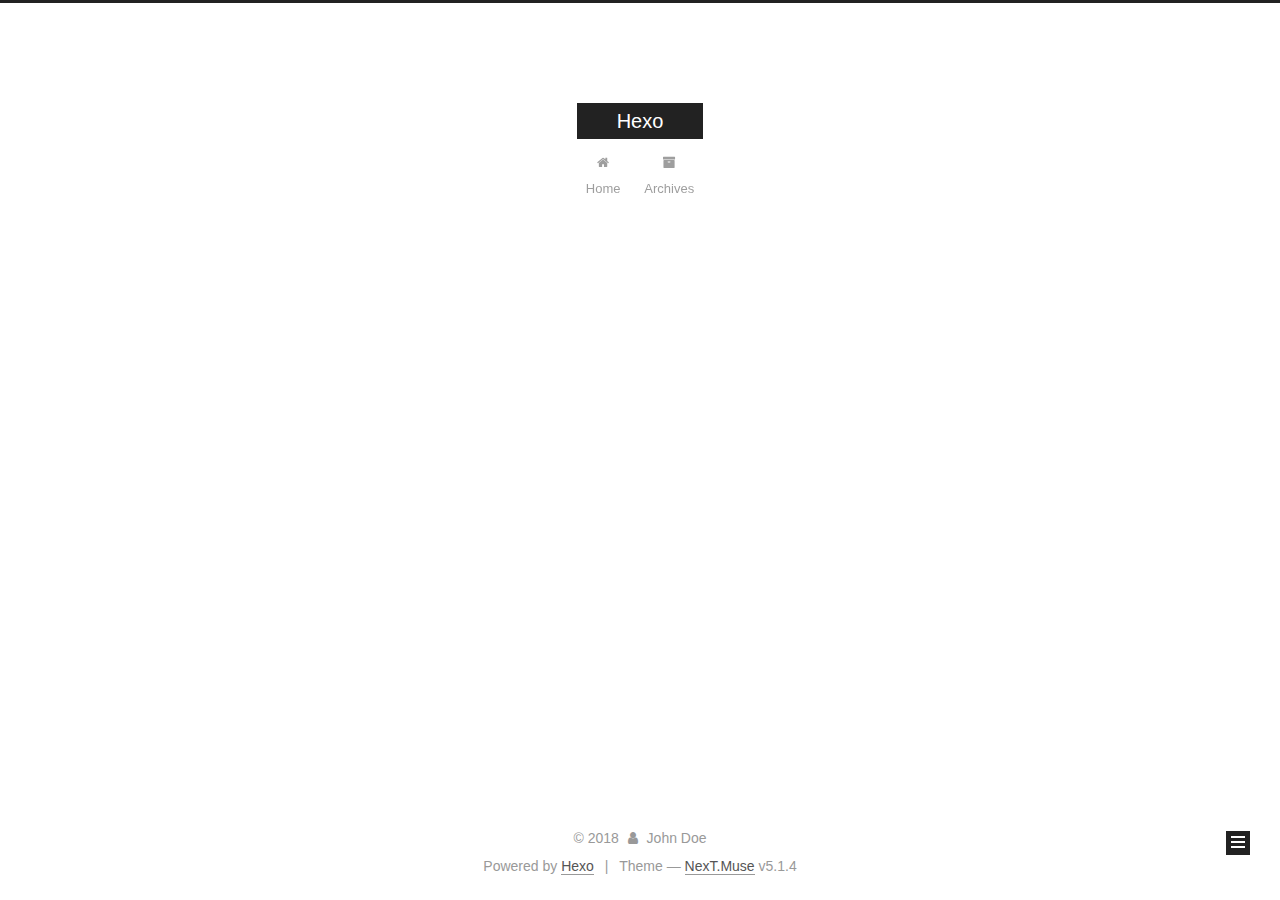
==== commit 5eafa6e6: "Site updated: 2018-09-11 11:52:39" ====
--- a/archives/index.html
+++ b/archives/index.html
@@ -227,7 +227,7 @@
         
           
         
-        Um..! 1 post. Keep on posting.
+        Um..! 2 posts in total. Keep on posting.
       </span>
 
       
@@ -241,6 +241,43 @@
           <div class="collection-title">
             <h1 class="archive-year" id="archive-year-2018">2018</h1>
           </div>
+        
+        
+
+        
+
+  <article class="post post-type-normal" itemscope itemtype="http://schema.org/Article">
+    <header class="post-header">
+
+      <h2 class="post-title">
+        
+            <a class="post-title-link" href="/2018/09/11/123test/" itemprop="url">
+              
+                <span itemprop="name">123test...</span>
+              
+            </a>
+        
+      </h2>
+
+      <div class="post-meta">
+        <time class="post-time" itemprop="dateCreated"
+              datetime="2018-09-11T11:41:50+08:00"
+              content="2018-09-11" >
+          09-11
+        </time>
+      </div>
+
+    </header>
+  </article>
+
+
+
+      
+
+        
+        
+        
+
         
         
 
@@ -325,7 +362,7 @@
               
                 <a href="/archives/">
               
-                  <span class="site-state-item-count">1</span>
+                  <span class="site-state-item-count">2</span>
                   <span class="site-state-item-name">posts</span>
                 </a>
               </div>
--- a/css/main.css
+++ b/css/main.css
@@ -1822,7 +1822,7 @@
   width: 4px;
   height: 4px;
   border-radius: 50%;
-  background: #1879bb;
+  background: #ecff6f;
 }
 .links-of-blogroll {
   font-size: 13px;
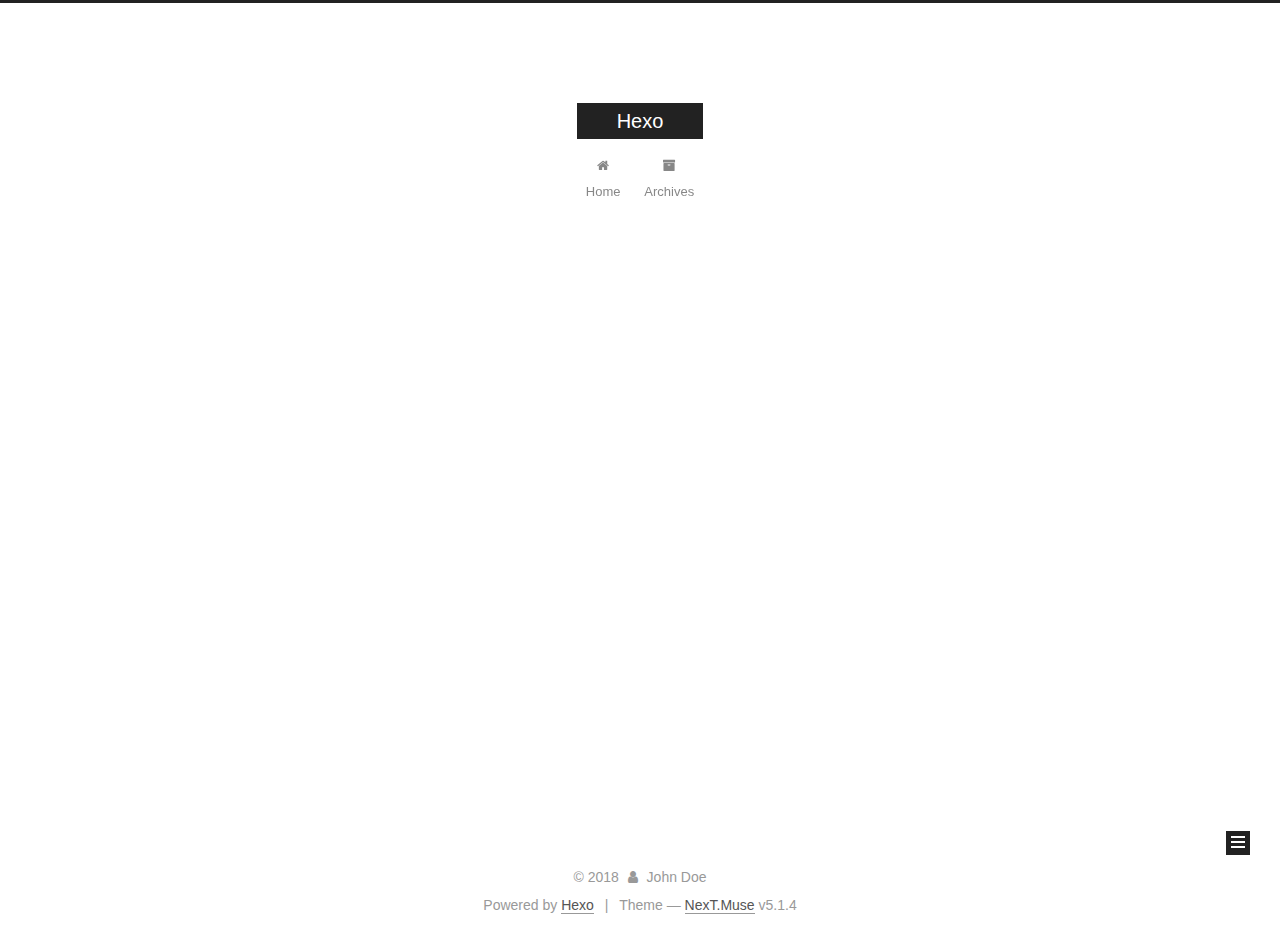
==== commit 0292c53a: "Site updated: 2018-09-12 14:33:36" ====
--- a/archives/index.html
+++ b/archives/index.html
@@ -227,7 +227,7 @@
         
           
         
-        Um..! 2 posts in total. Keep on posting.
+        Um..! 4 posts in total. Keep on posting.
       </span>
 
       
@@ -241,6 +241,80 @@
           <div class="collection-title">
             <h1 class="archive-year" id="archive-year-2018">2018</h1>
           </div>
+        
+        
+
+        
+
+  <article class="post post-type-normal" itemscope itemtype="http://schema.org/Article">
+    <header class="post-header">
+
+      <h2 class="post-title">
+        
+            <a class="post-title-link" href="/2018/09/12/一个简单实用的Android调试技巧/" itemprop="url">
+              
+                <span itemprop="name">【Android】 一个简单实用的Android调试技巧</span>
+              
+            </a>
+        
+      </h2>
+
+      <div class="post-meta">
+        <time class="post-time" itemprop="dateCreated"
+              datetime="2018-09-12T14:29:05+08:00"
+              content="2018-09-12" >
+          09-12
+        </time>
+      </div>
+
+    </header>
+  </article>
+
+
+
+      
+
+        
+        
+        
+
+        
+        
+
+        
+
+  <article class="post post-type-normal" itemscope itemtype="http://schema.org/Article">
+    <header class="post-header">
+
+      <h2 class="post-title">
+        
+            <a class="post-title-link" href="/2018/09/11/记curl-o-x-apk-会失败的一次经历/" itemprop="url">
+              
+                <span itemprop="name">记curl -o x.apk $URL 会失败的一次经历</span>
+              
+            </a>
+        
+      </h2>
+
+      <div class="post-meta">
+        <time class="post-time" itemprop="dateCreated"
+              datetime="2018-09-11T14:34:32+08:00"
+              content="2018-09-11" >
+          09-11
+        </time>
+      </div>
+
+    </header>
+  </article>
+
+
+
+      
+
+        
+        
+        
+
         
         
 
@@ -362,7 +436,7 @@
               
                 <a href="/archives/">
               
-                  <span class="site-state-item-count">2</span>
+                  <span class="site-state-item-count">4</span>
                   <span class="site-state-item-name">posts</span>
                 </a>
               </div>
--- a/css/main.css
+++ b/css/main.css
@@ -1822,7 +1822,7 @@
   width: 4px;
   height: 4px;
   border-radius: 50%;
-  background: #ecff6f;
+  background: #d6b6ff;
 }
 .links-of-blogroll {
   font-size: 13px;
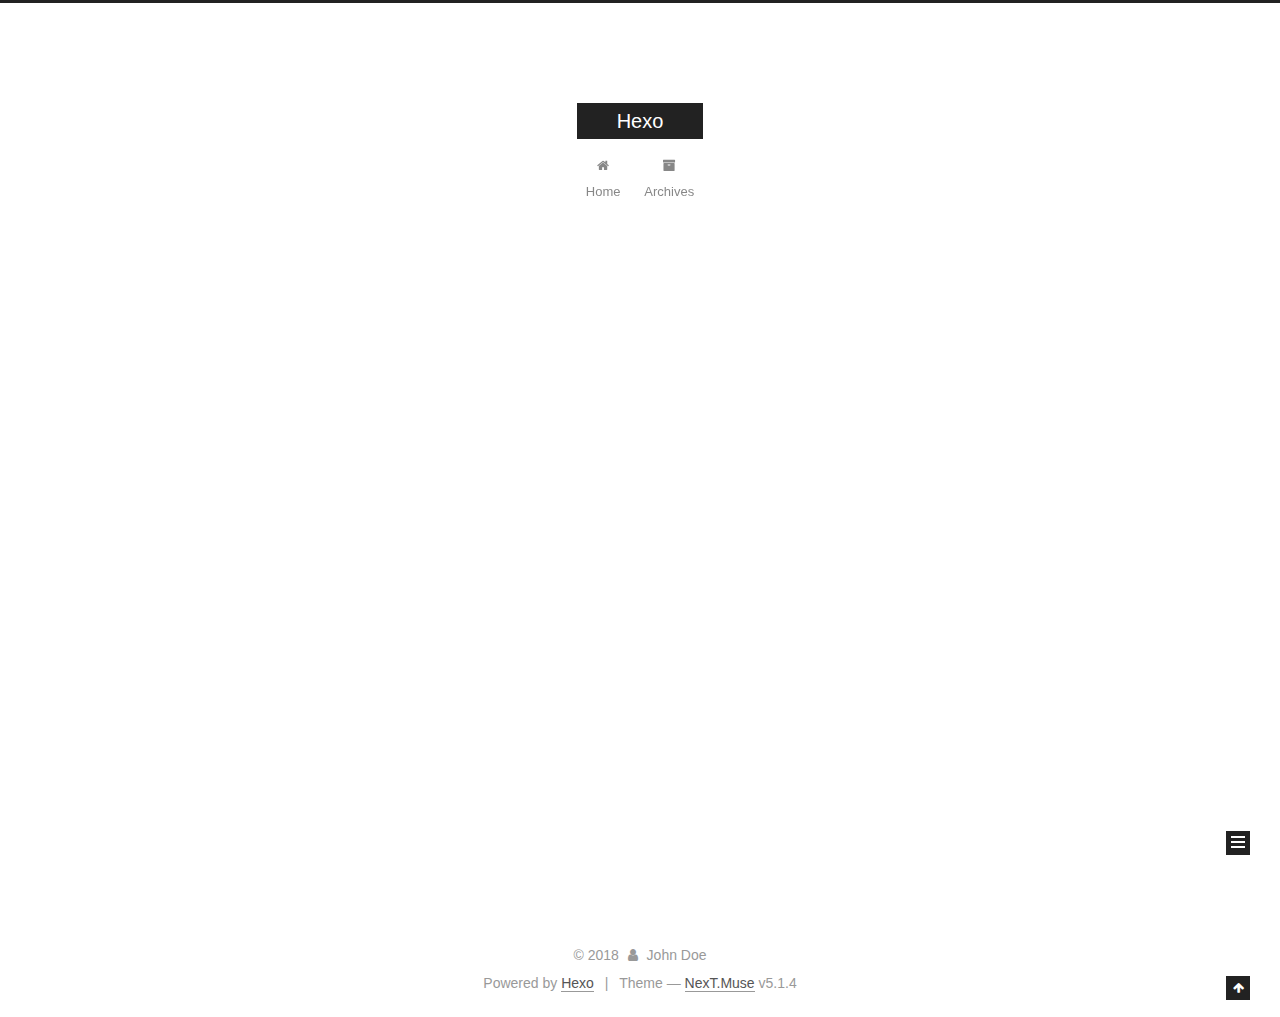
==== commit 5987e40d: "Site updated: 2018-09-13 16:29:31" ====
--- a/archives/index.html
+++ b/archives/index.html
@@ -227,7 +227,7 @@
         
           
         
-        Um..! 4 posts in total. Keep on posting.
+        Um..! 5 posts in total. Keep on posting.
       </span>
 
       
@@ -241,6 +241,43 @@
           <div class="collection-title">
             <h1 class="archive-year" id="archive-year-2018">2018</h1>
           </div>
+        
+        
+
+        
+
+  <article class="post post-type-normal" itemscope itemtype="http://schema.org/Article">
+    <header class="post-header">
+
+      <h2 class="post-title">
+        
+            <a class="post-title-link" href="/2018/09/13/Android-PackageManager/" itemprop="url">
+              
+                <span itemprop="name">Android PackageManager</span>
+              
+            </a>
+        
+      </h2>
+
+      <div class="post-meta">
+        <time class="post-time" itemprop="dateCreated"
+              datetime="2018-09-13T16:28:57+08:00"
+              content="2018-09-13" >
+          09-13
+        </time>
+      </div>
+
+    </header>
+  </article>
+
+
+
+      
+
+        
+        
+        
+
         
         
 
@@ -436,7 +473,7 @@
               
                 <a href="/archives/">
               
-                  <span class="site-state-item-count">4</span>
+                  <span class="site-state-item-count">5</span>
                   <span class="site-state-item-name">posts</span>
                 </a>
               </div>
--- a/css/main.css
+++ b/css/main.css
@@ -1822,7 +1822,7 @@
   width: 4px;
   height: 4px;
   border-radius: 50%;
-  background: #d6b6ff;
+  background: #3d8277;
 }
 .links-of-blogroll {
   font-size: 13px;
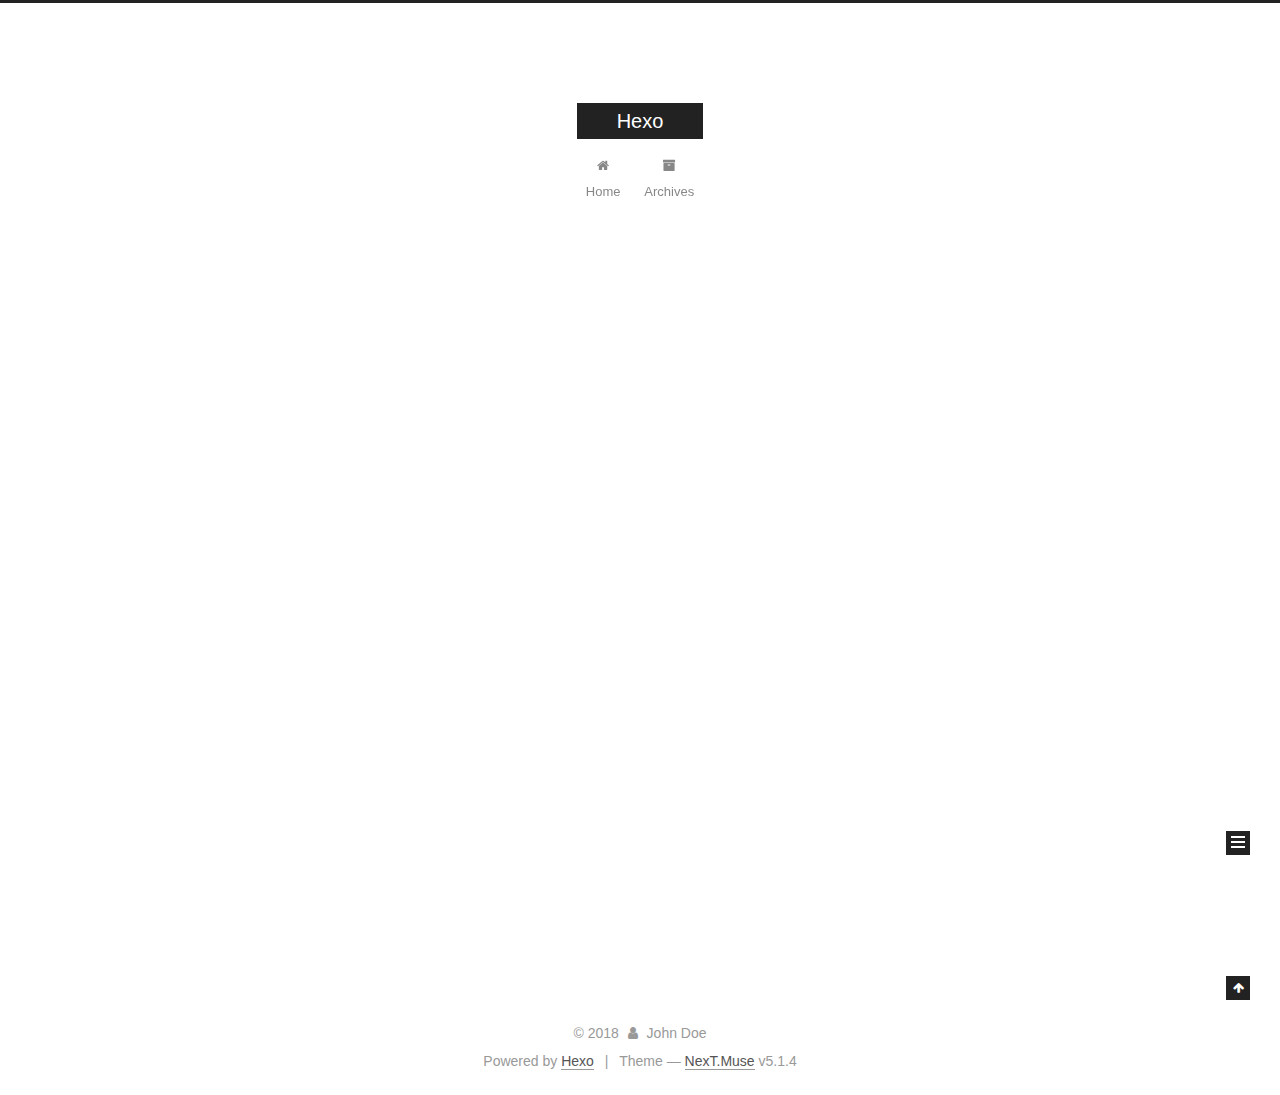
==== commit 948db55a: "Site updated: 2018-09-26 12:09:41" ====
--- a/archives/index.html
+++ b/archives/index.html
@@ -227,7 +227,7 @@
         
           
         
-        Um..! 5 posts in total. Keep on posting.
+        Um..! 6 posts in total. Keep on posting.
       </span>
 
       
@@ -241,6 +241,43 @@
           <div class="collection-title">
             <h1 class="archive-year" id="archive-year-2018">2018</h1>
           </div>
+        
+        
+
+        
+
+  <article class="post post-type-normal" itemscope itemtype="http://schema.org/Article">
+    <header class="post-header">
+
+      <h2 class="post-title">
+        
+            <a class="post-title-link" href="/2018/09/26/多线程同时执行monkey/" itemprop="url">
+              
+                <span itemprop="name">多线程同时执行monkey</span>
+              
+            </a>
+        
+      </h2>
+
+      <div class="post-meta">
+        <time class="post-time" itemprop="dateCreated"
+              datetime="2018-09-26T12:02:17+08:00"
+              content="2018-09-26" >
+          09-26
+        </time>
+      </div>
+
+    </header>
+  </article>
+
+
+
+      
+
+        
+        
+        
+
         
         
 
@@ -473,7 +510,7 @@
               
                 <a href="/archives/">
               
-                  <span class="site-state-item-count">5</span>
+                  <span class="site-state-item-count">6</span>
                   <span class="site-state-item-name">posts</span>
                 </a>
               </div>
--- a/css/main.css
+++ b/css/main.css
@@ -1822,7 +1822,7 @@
   width: 4px;
   height: 4px;
   border-radius: 50%;
-  background: #3d8277;
+  background: #fac9cc;
 }
 .links-of-blogroll {
   font-size: 13px;
